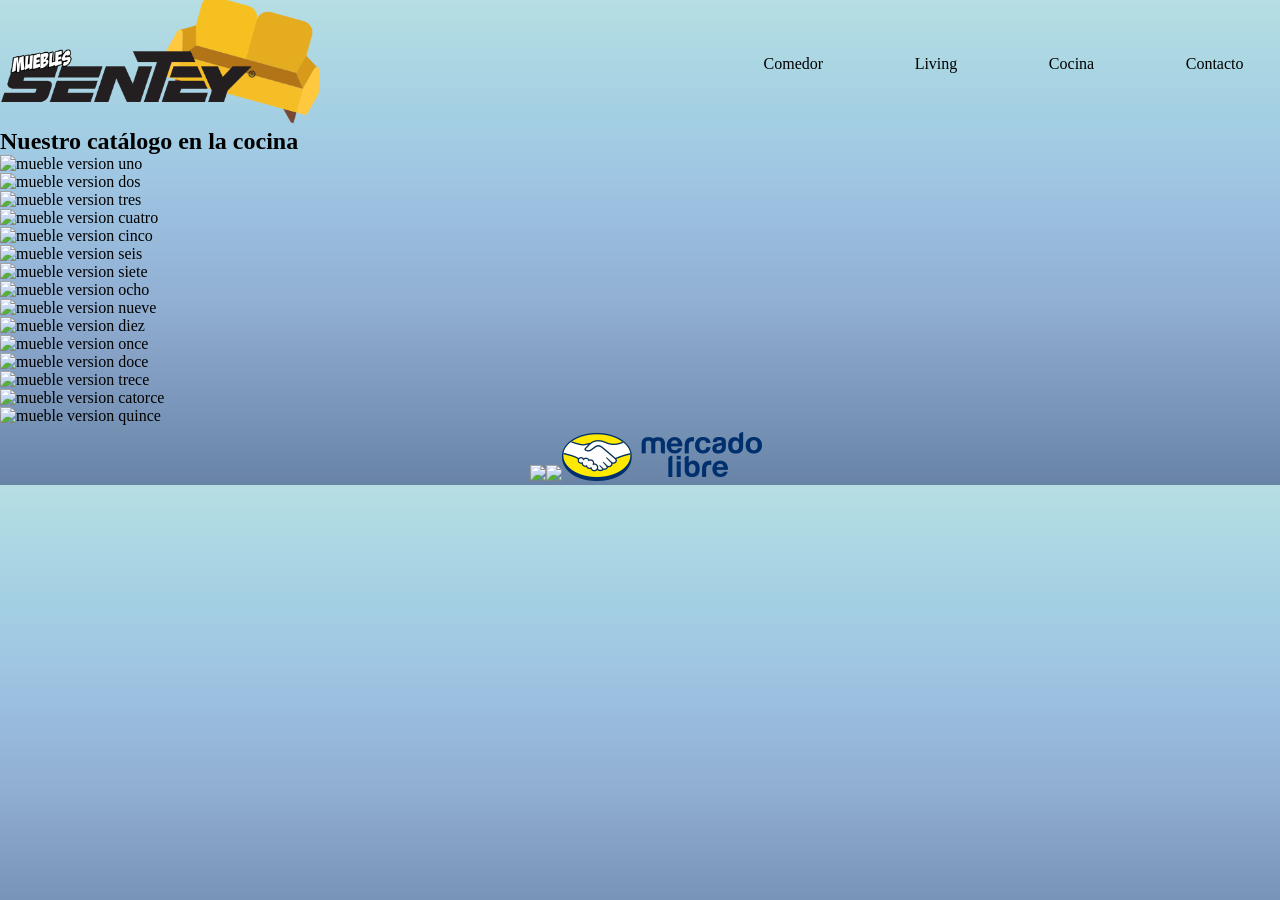
==== secciones/cocina.html @ 39d70df8 "MejoreTodo" ====
<!DOCTYPE html>
<html lang="en">

<head>
    <meta charset="UTF-8">
    <meta http-equiv="X-UA-Compatible" content="IE=edge">
    <meta name="viewport" content="width=device-width, initial-scale=1.0">
    <link rel="stylesheet" href="../estilos/estilos.css">
    <title>Muebles Sentey</title>
</head>

<body>
    <header>
        <h1>
            <a href="../index.html"><img class="tamañoLogoHeader" src="../img/Mueble Sentey LOGO.png" alt="logo de la marca"> </a>
        </h1>
        <nav>
            <ul>
                <li> <a href="./comedor.html">Comedor</a> </li>
                <li><a href="./living.html">Living</a></li>
                <li><a href="./cocina.html">Cocina</a></li>
                <li><a href="./contacto.html">Contacto</a></li>
            </ul>
        </nav>
    </header>
    <main>
        <section>
            <h2>Nuestro catálogo en la cocina</h2>
            <figure>
                <a href="https://www.mercadolibre.com.ar"><img src="../img/34.JPG" alt="mueble version uno"></a>
            </figure>
            <figure>
                <a href="https://www.mercadolibre.com.ar"><img src="../img/35.JPG" alt="mueble version dos"></a>
            </figure>
            <figure>
                <a href="https://www.mercadolibre.com.ar"><img src="../img/36.JPG" alt="mueble version tres"></a>
            </figure>
            <figure>
                <a href="https://www.mercadolibre.com.ar"><img src="../img/37.JPG" alt="mueble version cuatro"></a>
            </figure>
            <figure>
                <a href="https://www.mercadolibre.com.ar"><img src="../img/38.JPG" alt="mueble version cinco"></a>
            </figure>
            <figure>
                <a href="https://www.mercadolibre.com.ar"><img src="../img/39.JPG" alt="mueble version seis"></a>
            </figure>
            <figure>
                <a href="https://www.mercadolibre.com.ar"><img src="../img/40.JPG" alt="mueble version siete"></a>
            </figure>
            <figure>
                <a href="https://www.mercadolibre.com.ar"><img src="../img/41.JPG" alt="mueble version ocho"></a>
            </figure>
            <figure>
                <a href="https://www.mercadolibre.com.ar"><img src="../img/42.JPG" alt="mueble version nueve"></a>
            </figure>
            <figure>
                <a href="https://www.mercadolibre.com.ar"><img src="../img/43.JPG" alt="mueble version diez"></a>
            </figure>
            <figure>
                <a href="https://www.mercadolibre.com.ar"><img src="../img/44.JPG" alt="mueble version once"></a>
            </figure>
            <figure>
                <a href="https://www.mercadolibre.com.ar"><img src="../img/45.JPG" alt="mueble version doce"></a>
            </figure>
            <figure>
                <a href="https://www.mercadolibre.com.ar"><img src="../img/46.JPG" alt="mueble version trece"></a>
            </figure>
            <figure>
                <a href="https://www.mercadolibre.com.ar"><img src="../img/47.JPG" alt="mueble version catorce"></a>
            </figure>
            <figure>
                <a href="https://www.mercadolibre.com.ar"><img src="../img/48.JPG" alt="mueble version quince"></a>
            </figure>
        </section>
    </main>
    <footer>
        <a href="https://www.instagram.com"><img
                src="https://img.icons8.com/fluency/48/undefined/instagram-new.png" /></a>
        <a href="https://twitter.com"><img src="https://img.icons8.com/color/48/undefined/twitter--v1.png" /></a>
        <a href="https://www.mercadolibre.com.ar"><img src="../img/mercado-libre-logo-6.png"
                alt="Logo de mercadolibre"></a>
    </footer>
</body>

</html>
---- estilos/estilos.css ----
* {
    padding: 0;
    margin: 0;
    box-sizing: border-box;
}

@media (min-width: 380px) {

    body {
        background-image: linear-gradient(to bottom, #b6dee3, #aed9e3, #a7d3e3, #a2cde3, #9fc6e3, #9abede, #95b6d8, #90aed2, #86a3c7, #7c98bc, #728eb1, #6883a6);
    }

    header {
        height: 8em;
        width: 80.72em;
        display: flex;
        justify-content: space-between;
        flex-direction: row;
        flex-wrap: nowrap;
        align-items: center;
        position: sticky;
    }

    a{
text-decoration: none;
color: black;
    }

    li{
        list-style: none;
    }

    ul{
        width: 30em;
        display: flex;
        flex-direction: row;
        flex-wrap: nowrap;
        align-items: center;
        justify-content: space-between;
        margin-right: 3em;
    }

    .tamañoLogoHeader {
        height: 4em;
        width: auto;
    }

    .tamañoDeimagenNuestoLocal {
        height: 30em;
        width: auto;
        margin-left: 10em;
        margin-right: 10em;
        margin-top: 1.25em;
    }

    .centrarImagenLocal {
        width: 100vh;
        height: 34.375em;
    }


    .gridMejoresOfertas {
        display: grid;
        grid-template-areas:
            "tituloLocal tituloLocal"
            "ImagenUnoLocal ImagenDosLocal"
            "ImagenTresLocal ImagenCuatroLocal";
        gap: 0.625em;
        margin-bottom: 0.6em;
        grid-template-columns: auto auto;
        grid-template-rows: auto auto auto;
    }

    .nombreOfertasGrid {
        grid-area: tituloLocal;
        margin-bottom: 0.6em;
        margin-left: 22em;
    }

    .nombreOfertasGridDos {
        grid-area: ImagenUnoLocal;
        margin-left: 9.25em;
    }

    .nombreOfertasGridTres {
        grid-area: ImagenDosLocal;
    }

    .nombreOfertasGridCuatro {
        grid-area: ImagenTresLocal;
        margin-left: 9.25em;
    }

    .nombreOfertasGridCinco {
        grid-area: ImagenCuatroLocal;
    }

    .gridMejoresOfertas a img {
        height: 20em;
        width: auto;
    }

    .gridMetodoPago {
        height: 20.875em;
        width: 100vh;
        display: grid;
        grid-template-areas:
            "pagoUno pagoUno"
            "pagoDos pagoDos";

    }

    .paddingMetodoPago {
        grid-area: pagoUno;
        margin-left: 37em;
    }

    .gridPagoImagen {
        grid-area: pagoDos;
        margin-left: 18em;
    }

    .gridoMapa {
        width: 100vh;
        height: 37.5em;
        display: grid;
        grid-template-areas:
            "mapaUno mapaUno"
            "mapaDos mapaTres";
        gap: 0.25em;
        margin-left: 3em;
    }

    .NuestroLocalGrid {
        grid-area: mapaUno;
        display: flex;
        flex-direction: row;
        flex-wrap: nowrap;
        justify-content: center;
        align-items: center;
    }

    .gridMapa {
        grid-area: mapaDos;
    }

    .gridImagenMapa {
        grid-area: mapaTres;
    }

    .tamañoImagenMapa {
        height: 28.125em;
        width: 37.5em;
    }

    footer {
        height: 3.75em;
        width: 80.75em;
        display: flex;
        align-items: flex-end;
        justify-content: center;
        flex-direction: row;
        flex-wrap: nowrap;
    }
}
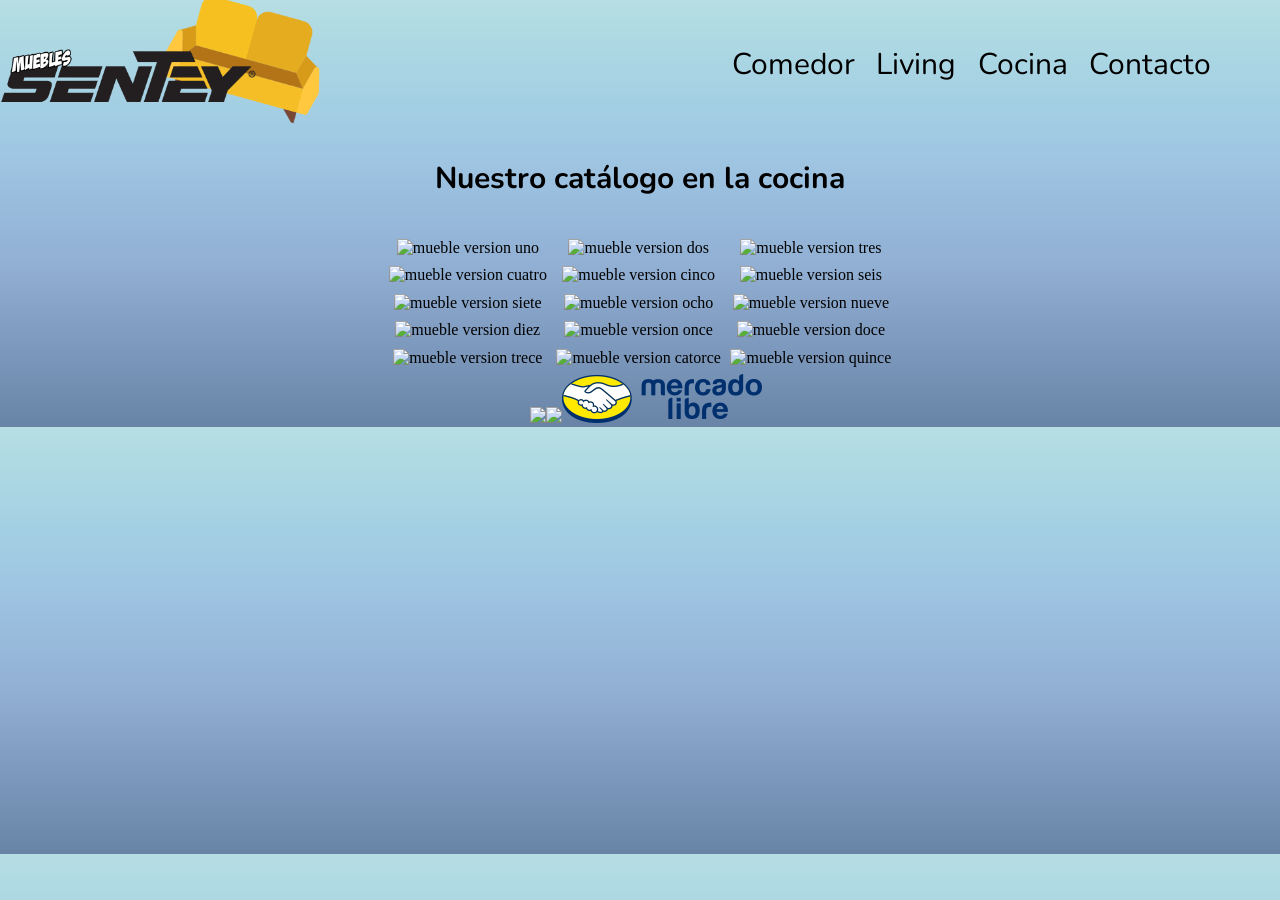
==== commit 934e5165: "mediaTableDeCuatroHtml" ====
--- a/secciones/cocina.html
+++ b/secciones/cocina.html
@@ -12,7 +12,8 @@
 <body>
     <header>
         <h1>
-            <a href="../index.html"><img class="tamañoLogoHeader" src="../img/Mueble Sentey LOGO.png" alt="logo de la marca"> </a>
+            <a href="../index.html"><img class="tamañoLogoHeader" src="../img/Mueble Sentey LOGO.png"
+                    alt="logo de la marca"> </a>
         </h1>
         <nav>
             <ul>
@@ -24,51 +25,51 @@
         </nav>
     </header>
     <main>
-        <section>
-            <h2>Nuestro catálogo en la cocina</h2>
-            <figure>
+        <section class="gridsCocina">
+            <h2 class="gridsCocinaLetritas">Nuestro catálogo en la cocina</h2>
+            <figure class="gridsCocinaUno">
                 <a href="https://www.mercadolibre.com.ar"><img src="../img/34.JPG" alt="mueble version uno"></a>
             </figure>
-            <figure>
+            <figure class="gridsCocinaDos">
                 <a href="https://www.mercadolibre.com.ar"><img src="../img/35.JPG" alt="mueble version dos"></a>
             </figure>
-            <figure>
+            <figure class="gridsCocinaTres">
                 <a href="https://www.mercadolibre.com.ar"><img src="../img/36.JPG" alt="mueble version tres"></a>
             </figure>
-            <figure>
+            <figure class="gridsCocinaCuatro">
                 <a href="https://www.mercadolibre.com.ar"><img src="../img/37.JPG" alt="mueble version cuatro"></a>
             </figure>
-            <figure>
+            <figure class="gridsCocinaCinco">
                 <a href="https://www.mercadolibre.com.ar"><img src="../img/38.JPG" alt="mueble version cinco"></a>
             </figure>
-            <figure>
+            <figure class="gridsCocinaSeis">
                 <a href="https://www.mercadolibre.com.ar"><img src="../img/39.JPG" alt="mueble version seis"></a>
             </figure>
-            <figure>
+            <figure class="gridsCocinaSiete">
                 <a href="https://www.mercadolibre.com.ar"><img src="../img/40.JPG" alt="mueble version siete"></a>
             </figure>
-            <figure>
+            <figure class="gridsCocinaOcho">
                 <a href="https://www.mercadolibre.com.ar"><img src="../img/41.JPG" alt="mueble version ocho"></a>
             </figure>
-            <figure>
+            <figure class="gridsCocinaNueve">
                 <a href="https://www.mercadolibre.com.ar"><img src="../img/42.JPG" alt="mueble version nueve"></a>
             </figure>
-            <figure>
+            <figure class="gridsCocinaDiez">
                 <a href="https://www.mercadolibre.com.ar"><img src="../img/43.JPG" alt="mueble version diez"></a>
             </figure>
-            <figure>
+            <figure class="gridsCocinaOnce">
                 <a href="https://www.mercadolibre.com.ar"><img src="../img/44.JPG" alt="mueble version once"></a>
             </figure>
-            <figure>
+            <figure class="gridsCocinaDoce">
                 <a href="https://www.mercadolibre.com.ar"><img src="../img/45.JPG" alt="mueble version doce"></a>
             </figure>
-            <figure>
+            <figure class="gridsCocinaTrece">
                 <a href="https://www.mercadolibre.com.ar"><img src="../img/46.JPG" alt="mueble version trece"></a>
             </figure>
-            <figure>
+            <figure class="gridsCocinaCatorce">
                 <a href="https://www.mercadolibre.com.ar"><img src="../img/47.JPG" alt="mueble version catorce"></a>
             </figure>
-            <figure>
+            <figure class="gridsCocinaQuince">
                 <a href="https://www.mercadolibre.com.ar"><img src="../img/48.JPG" alt="mueble version quince"></a>
             </figure>
         </section>
--- a/estilos/estilos.css
+++ b/estilos/estilos.css
@@ -1,10 +1,12 @@
+@import url('https://fonts.googleapis.com/css2?family=Nunito:ital@1&display=swap');
+
 * {
     padding: 0;
     margin: 0;
     box-sizing: border-box;
 }
 
-@media (min-width: 380px) {
+@media (max-width: 767px) {
 
     body {
         background-image: linear-gradient(to bottom, #b6dee3, #aed9e3, #a7d3e3, #a2cde3, #9fc6e3, #9abede, #95b6d8, #90aed2, #86a3c7, #7c98bc, #728eb1, #6883a6);
@@ -21,23 +23,35 @@
         position: sticky;
     }
 
-    a{
-text-decoration: none;
-color: black;
-    }
-
-    li{
+    a {
+        text-decoration: none;
+        color: black;
+    }
+
+    li {
         list-style: none;
     }
 
-    ul{
+    header nav ul li a {
+        font-family: 'Nunito', sans-serif;
+        color: black;
+        font-size: 30px;
+    }
+
+    h2 {
+        font-size: 20px;
+        font-family: 'Nunito', sans-serif;
+        color: black;
+    }
+
+    ul {
         width: 30em;
         display: flex;
         flex-direction: row;
         flex-wrap: nowrap;
         align-items: center;
         justify-content: space-between;
-        margin-right: 3em;
+        margin-right: 5em;
     }
 
     .tamañoLogoHeader {
@@ -74,7 +88,7 @@
     .nombreOfertasGrid {
         grid-area: tituloLocal;
         margin-bottom: 0.6em;
-        margin-left: 22em;
+        margin-left: 27em;
     }
 
     .nombreOfertasGridDos {
@@ -112,12 +126,15 @@
 
     .paddingMetodoPago {
         grid-area: pagoUno;
-        margin-left: 37em;
+        margin-left: 28em;
+        font-family: 'Nunito', sans-serif;
+        color: black;
+        font-size: 20px;
     }
 
     .gridPagoImagen {
         grid-area: pagoDos;
-        margin-left: 18em;
+        margin-left: 16em;
     }
 
     .gridoMapa {
@@ -128,16 +145,19 @@
             "mapaUno mapaUno"
             "mapaDos mapaTres";
         gap: 0.25em;
-        margin-left: 3em;
-    }
-
-    .NuestroLocalGrid {
+        margin-left: 8em;
+    }
+
+    .nuestroLocalGrid {
         grid-area: mapaUno;
         display: flex;
         flex-direction: row;
         flex-wrap: nowrap;
         justify-content: center;
         align-items: center;
+        font-family: 'Nunito', sans-serif;
+        color: black;
+        font-size: 20px;
     }
 
     .gridMapa {
@@ -149,8 +169,8 @@
     }
 
     .tamañoImagenMapa {
-        height: 28.125em;
-        width: 37.5em;
+        height: 21.875em;
+        width: 31.25em;
     }
 
     footer {
@@ -162,4 +182,1106 @@
         flex-direction: row;
         flex-wrap: nowrap;
     }
-}
+
+    .gridsComedor {
+        height: auto;
+        width: 80em;
+        display: grid;
+        grid-template-areas:
+            "GridsComedorUno GridsComedorUno GridsComedorUno"
+            "GridsComedorDos GridsComedorTres GridsComedorCuatro"
+            "GridsComedorCinco GridsComedorSeis GridsComedorSiete"
+            "GridsComedorOcho GridsComedorNueve GridsComedorDiez"
+            "GridsComedorOnce GridsComedorDoce GridsComedorTrece"
+            "GridsComedorCatorce GridsComedorQuince GridsComedorDieciseis";
+        justify-content: center;
+        align-items: stretch;
+        justify-items: center;
+        gap: 0.6em;
+    }
+
+    .gridsComedorLetritas {
+        grid-area: GridsComedorUno;
+        font-family: 'Nunito', sans-serif;
+        color: black;
+        font-size: 30px;
+        margin-bottom: 1em;
+        margin-top: 1em;
+    }
+
+    .gridsComedorDos {
+        grid-area: GridsComedorDos;
+    }
+
+    .gridsComedorTres {
+        grid-area: GridsComedorTres;
+    }
+
+    .gridsComedorCuatro {
+        grid-area: GridsComedorCuatro;
+    }
+
+    .gridsComedorCinco {
+        grid-area: GridsComedorCinco;
+    }
+
+    .gridsComedorSeis {
+        grid-area: GridsComedorSeis;
+    }
+
+    .gridsComedorSiete {
+        grid-area: GridsComedorSiete;
+    }
+
+    .gridsComedorOcho {
+        grid-area: GridsComedorOcho;
+    }
+
+    .gridsComedorNueve {
+        grid-area: GridsComedorNueve;
+    }
+
+    .gridsComedorDiez {
+        grid-area: GridsComedorDiez;
+    }
+
+    .gridsComedorOnce {
+        grid-area: GridsComedorOnce;
+    }
+
+    .gridsComedorDoce {
+        grid-area: GridsComedorDoce;
+    }
+
+    .gridsComedorTrece {
+        grid-area: GridsComedorTrece;
+    }
+
+    .gridsComedorCatorce {
+        grid-area: GridsComedorCatorce;
+    }
+
+    .gridsComedorQuince {
+        grid-area: GridsComedorQuince;
+    }
+
+    .gridsComedorDieciseis {
+        grid-area: GridsComedorDieciseis;
+    }
+
+.gridsLiving{
+    height: auto;
+    width: 80em;
+    display: grid;
+    justify-content: center;
+    align-items: stretch;
+    justify-items: center;
+    gap: 0.6em;
+    grid-template-areas: 
+"gridLivingLetritas gridLivingLetritas gridLivingLetritas"
+"gridLivingUno gridLivingDos gridLivingTres"
+"gridLivingCuatro gridLivingCinco gridLivingSeis"
+"gridLivingSiete gridLivingOcho gridLivingNueve"
+"gridLivingDiez gridLivingOnce gridLivingDoce"
+"gridLivingTrece gridLivingCatorce gridLivingQuince";
+}
+
+.gridsLivingLetritas{
+    grid-area: gridLivingLetritas;
+    font-family: 'Nunito', sans-serif;
+    color: black;
+    font-size: 30px;
+    margin-bottom: 1em;
+    margin-top: 1em;
+}
+
+.gridsLivingUno{
+    grid-area: gridLivingUno;
+}
+
+.gridsLivingDos{
+    grid-area: gridLivingDos;
+}
+
+.gridsLivingTres{
+    grid-area: gridLivingTres;
+}
+.gridsLivingCuatro{
+    grid-area: gridLivingCuatro;
+}
+.gridsLivingCinco{
+    grid-area: gridLivingCinco;
+}
+.gridsLivingSeis{
+    grid-area: gridLivingSeis;
+}
+.gridsLivingSiete{
+    grid-area: gridLivingSiete;
+}
+.gridsLivingOcho{
+    grid-area: gridLivingOcho;
+}
+.gridsLivingNueve{
+    grid-area: gridLivingNueve;
+}
+.gridsLivingDiez{
+    grid-area: gridLivingDiez;
+}
+.gridsLivingOnce{
+    grid-area: gridLivingOnce;
+}
+.gridsLivingDoce{
+    grid-area: gridLivingDoce;
+}
+.gridsLivingTrece{
+    grid-area: gridLivingTrece;
+}
+.gridsLivingCatorce{
+    grid-area: gridLivingCatorce;
+}
+.gridsLivingQuince{
+    grid-area: gridLivingQuince;
+}
+
+.gridsCocina{
+    height: auto;
+    width: 80em;
+    display: grid;
+    justify-content: center;
+    align-items: stretch;
+    justify-items: center;
+    gap: 0.6em;
+grid-template-areas: 
+"gridsCocinaLetritas gridsCocinaLetritas gridsCocinaLetritas"
+"gridsCocinaUno gridsCocinaDos gridsCocinaTres"
+"gridsCocinaCuatro gridsCocinaCinco gridsCocinaSeis"
+"gridsCocinaSiete gridsCocinaOcho gridsCocinaNueve"
+"gridsCocinaDiez gridsCocinaOnce gridsCocinaDoce"
+"gridsCocinaTrece gridsCocinaCatorce gridsCocinaQuince";
+}
+
+.gridsCocinaLetritas{
+    grid-area: gridsCocinaLetritas;
+    font-family: 'Nunito', sans-serif;
+    color: black;
+    font-size: 30px;
+    margin-bottom: 1em;
+    margin-top: 1em;
+}
+.gridsCocinaUno{
+    grid-area: gridsCocinaUno;
+}
+.gridsCocinaDos{
+    grid-area: gridsCocinaDos;
+}
+.gridsCocinaTres{
+    grid-area: gridsCocinaTres;
+}
+
+.gridsCocinaCuatro{
+    grid-area: gridsCocinaCuatro;
+}
+
+.gridsCocinaCinco{
+    grid-area: gridsCocinaCinco;
+}
+
+.gridsCocinaSeis{
+    grid-area: gridsCocinaSeis;
+}
+
+.gridsCocinaSiete{
+    grid-area: gridsCocinaSiete;
+}
+
+.gridsCocinaOcho{
+    grid-area: gridsCocinaOcho;
+}
+
+.gridsCocinaNueve{
+    grid-area: gridsCocinaNueve;
+}
+
+.gridsCocinaDiez{
+    grid-area: gridsCocinaDiez;
+}
+
+.gridsCocinaOnce{
+    grid-area: gridsCocinaOnce;
+}
+
+.gridsCocinaDoce{
+    grid-area: gridsCocinaDoce;
+}
+
+.gridsCocinaTrece{
+    grid-area: gridsCocinaTrece;
+}
+
+.gridsCocinaCatorce{
+    grid-area: gridsCocinaCatorce;
+}
+
+.gridsCocinaQuince{
+    grid-area: gridsCocinaQuince;
+}
+
+
+}
+
+
+
+
+
+@media (max-width: 1023px){
+
+
+    body {
+        background-image: linear-gradient(to bottom, #b6dee3, #aed9e3, #a7d3e3, #a2cde3, #9fc6e3, #9abede, #95b6d8, #90aed2, #86a3c7, #7c98bc, #728eb1, #6883a6);
+    }
+
+    header {
+        height: 8em;
+        width: 80.72em;
+        display: flex;
+        justify-content: space-between;
+        flex-direction: row;
+        flex-wrap: nowrap;
+        align-items: center;
+        position: sticky;
+    }
+
+    a {
+        text-decoration: none;
+        color: black;
+    }
+
+    li {
+        list-style: none;
+    }
+
+    header nav ul li a {
+        font-family: 'Nunito', sans-serif;
+        color: black;
+        font-size: 30px;
+    }
+
+    h2 {
+        font-size: 20px;
+        font-family: 'Nunito', sans-serif;
+        color: black;
+    }
+
+    ul {
+        width: 30em;
+        display: flex;
+        flex-direction: row;
+        flex-wrap: nowrap;
+        align-items: center;
+        justify-content: space-between;
+        margin-right: 5em;
+    }
+
+    .tamañoLogoHeader {
+        height: 4em;
+        width: auto;
+    }
+
+    .tamañoDeimagenNuestoLocal {
+        height: 30em;
+        width: auto;
+        margin-left: 10em;
+        margin-right: 10em;
+        margin-top: 1.25em;
+    }
+
+    .centrarImagenLocal {
+        width: 100vh;
+        height: 34.375em;
+    }
+
+
+    .gridMejoresOfertas {
+        display: grid;
+        grid-template-areas:
+            "tituloLocal tituloLocal"
+            "ImagenUnoLocal ImagenDosLocal"
+            "ImagenTresLocal ImagenCuatroLocal";
+        gap: 0.625em;
+        margin-bottom: 0.6em;
+        grid-template-columns: auto auto;
+        grid-template-rows: auto auto auto;
+    }
+
+    .nombreOfertasGrid {
+        grid-area: tituloLocal;
+        margin-bottom: 0.6em;
+        margin-left: 27em;
+    }
+
+    .nombreOfertasGridDos {
+        grid-area: ImagenUnoLocal;
+        margin-left: 9.25em;
+    }
+
+    .nombreOfertasGridTres {
+        grid-area: ImagenDosLocal;
+    }
+
+    .nombreOfertasGridCuatro {
+        grid-area: ImagenTresLocal;
+        margin-left: 9.25em;
+    }
+
+    .nombreOfertasGridCinco {
+        grid-area: ImagenCuatroLocal;
+    }
+
+    .gridMejoresOfertas a img {
+        height: 20em;
+        width: auto;
+    }
+
+    .gridMetodoPago {
+        height: 20.875em;
+        width: 100vh;
+        display: grid;
+        grid-template-areas:
+            "pagoUno pagoUno"
+            "pagoDos pagoDos";
+
+    }
+
+    .paddingMetodoPago {
+        grid-area: pagoUno;
+        margin-left: 28em;
+        font-family: 'Nunito', sans-serif;
+        color: black;
+        font-size: 20px;
+    }
+
+    .gridPagoImagen {
+        grid-area: pagoDos;
+        margin-left: 16em;
+    }
+
+    .gridoMapa {
+        width: 100vh;
+        height: 37.5em;
+        display: grid;
+        grid-template-areas:
+            "mapaUno mapaUno"
+            "mapaDos mapaTres";
+        gap: 0.25em;
+        margin-left: 8em;
+    }
+
+    .nuestroLocalGrid {
+        grid-area: mapaUno;
+        display: flex;
+        flex-direction: row;
+        flex-wrap: nowrap;
+        justify-content: center;
+        align-items: center;
+        font-family: 'Nunito', sans-serif;
+        color: black;
+        font-size: 20px;
+    }
+
+    .gridMapa {
+        grid-area: mapaDos;
+    }
+
+    .gridImagenMapa {
+        grid-area: mapaTres;
+    }
+
+    .tamañoImagenMapa {
+        height: 21.875em;
+        width: 31.25em;
+    }
+
+    footer {
+        height: 3.75em;
+        width: 80.75em;
+        display: flex;
+        align-items: flex-end;
+        justify-content: center;
+        flex-direction: row;
+        flex-wrap: nowrap;
+    }
+
+    .gridsComedor {
+        height: auto;
+        width: 80em;
+        display: grid;
+        grid-template-areas:
+            "GridsComedorUno GridsComedorUno GridsComedorUno"
+            "GridsComedorDos GridsComedorTres GridsComedorCuatro"
+            "GridsComedorCinco GridsComedorSeis GridsComedorSiete"
+            "GridsComedorOcho GridsComedorNueve GridsComedorDiez"
+            "GridsComedorOnce GridsComedorDoce GridsComedorTrece"
+            "GridsComedorCatorce GridsComedorQuince GridsComedorDieciseis";
+        justify-content: center;
+        align-items: stretch;
+        justify-items: center;
+        gap: 0.6em;
+    }
+
+    .gridsComedorLetritas {
+        grid-area: GridsComedorUno;
+        font-family: 'Nunito', sans-serif;
+        color: black;
+        font-size: 30px;
+        margin-bottom: 1em;
+        margin-top: 1em;
+    }
+
+    .gridsComedorDos {
+        grid-area: GridsComedorDos;
+    }
+
+    .gridsComedorTres {
+        grid-area: GridsComedorTres;
+    }
+
+    .gridsComedorCuatro {
+        grid-area: GridsComedorCuatro;
+    }
+
+    .gridsComedorCinco {
+        grid-area: GridsComedorCinco;
+    }
+
+    .gridsComedorSeis {
+        grid-area: GridsComedorSeis;
+    }
+
+    .gridsComedorSiete {
+        grid-area: GridsComedorSiete;
+    }
+
+    .gridsComedorOcho {
+        grid-area: GridsComedorOcho;
+    }
+
+    .gridsComedorNueve {
+        grid-area: GridsComedorNueve;
+    }
+
+    .gridsComedorDiez {
+        grid-area: GridsComedorDiez;
+    }
+
+    .gridsComedorOnce {
+        grid-area: GridsComedorOnce;
+    }
+
+    .gridsComedorDoce {
+        grid-area: GridsComedorDoce;
+    }
+
+    .gridsComedorTrece {
+        grid-area: GridsComedorTrece;
+    }
+
+    .gridsComedorCatorce {
+        grid-area: GridsComedorCatorce;
+    }
+
+    .gridsComedorQuince {
+        grid-area: GridsComedorQuince;
+    }
+
+    .gridsComedorDieciseis {
+        grid-area: GridsComedorDieciseis;
+    }
+
+.gridsLiving{
+    height: auto;
+    width: 80em;
+    display: grid;
+    justify-content: center;
+    align-items: stretch;
+    justify-items: center;
+    gap: 0.6em;
+    grid-template-areas: 
+"gridLivingLetritas gridLivingLetritas gridLivingLetritas"
+"gridLivingUno gridLivingDos gridLivingTres"
+"gridLivingCuatro gridLivingCinco gridLivingSeis"
+"gridLivingSiete gridLivingOcho gridLivingNueve"
+"gridLivingDiez gridLivingOnce gridLivingDoce"
+"gridLivingTrece gridLivingCatorce gridLivingQuince";
+}
+
+.gridsLivingLetritas{
+    grid-area: gridLivingLetritas;
+    font-family: 'Nunito', sans-serif;
+    color: black;
+    font-size: 30px;
+    margin-bottom: 1em;
+    margin-top: 1em;
+}
+
+.gridsLivingUno{
+    grid-area: gridLivingUno;
+}
+
+.gridsLivingDos{
+    grid-area: gridLivingDos;
+}
+
+.gridsLivingTres{
+    grid-area: gridLivingTres;
+}
+.gridsLivingCuatro{
+    grid-area: gridLivingCuatro;
+}
+.gridsLivingCinco{
+    grid-area: gridLivingCinco;
+}
+.gridsLivingSeis{
+    grid-area: gridLivingSeis;
+}
+.gridsLivingSiete{
+    grid-area: gridLivingSiete;
+}
+.gridsLivingOcho{
+    grid-area: gridLivingOcho;
+}
+.gridsLivingNueve{
+    grid-area: gridLivingNueve;
+}
+.gridsLivingDiez{
+    grid-area: gridLivingDiez;
+}
+.gridsLivingOnce{
+    grid-area: gridLivingOnce;
+}
+.gridsLivingDoce{
+    grid-area: gridLivingDoce;
+}
+.gridsLivingTrece{
+    grid-area: gridLivingTrece;
+}
+.gridsLivingCatorce{
+    grid-area: gridLivingCatorce;
+}
+.gridsLivingQuince{
+    grid-area: gridLivingQuince;
+}
+
+.gridsCocina{
+    height: auto;
+    width: 80em;
+    display: grid;
+    justify-content: center;
+    align-items: stretch;
+    justify-items: center;
+    gap: 0.6em;
+grid-template-areas: 
+"gridsCocinaLetritas gridsCocinaLetritas gridsCocinaLetritas"
+"gridsCocinaUno gridsCocinaDos gridsCocinaTres"
+"gridsCocinaCuatro gridsCocinaCinco gridsCocinaSeis"
+"gridsCocinaSiete gridsCocinaOcho gridsCocinaNueve"
+"gridsCocinaDiez gridsCocinaOnce gridsCocinaDoce"
+"gridsCocinaTrece gridsCocinaCatorce gridsCocinaQuince";
+}
+
+.gridsCocinaLetritas{
+    grid-area: gridsCocinaLetritas;
+    font-family: 'Nunito', sans-serif;
+    color: black;
+    font-size: 30px;
+    margin-bottom: 1em;
+    margin-top: 1em;
+}
+.gridsCocinaUno{
+    grid-area: gridsCocinaUno;
+}
+.gridsCocinaDos{
+    grid-area: gridsCocinaDos;
+}
+.gridsCocinaTres{
+    grid-area: gridsCocinaTres;
+}
+
+.gridsCocinaCuatro{
+    grid-area: gridsCocinaCuatro;
+}
+
+.gridsCocinaCinco{
+    grid-area: gridsCocinaCinco;
+}
+
+.gridsCocinaSeis{
+    grid-area: gridsCocinaSeis;
+}
+
+.gridsCocinaSiete{
+    grid-area: gridsCocinaSiete;
+}
+
+.gridsCocinaOcho{
+    grid-area: gridsCocinaOcho;
+}
+
+.gridsCocinaNueve{
+    grid-area: gridsCocinaNueve;
+}
+
+.gridsCocinaDiez{
+    grid-area: gridsCocinaDiez;
+}
+
+.gridsCocinaOnce{
+    grid-area: gridsCocinaOnce;
+}
+
+.gridsCocinaDoce{
+    grid-area: gridsCocinaDoce;
+}
+
+.gridsCocinaTrece{
+    grid-area: gridsCocinaTrece;
+}
+
+.gridsCocinaCatorce{
+    grid-area: gridsCocinaCatorce;
+}
+
+.gridsCocinaQuince{
+    grid-area: gridsCocinaQuince;
+}
+
+
+}
+
+
+
+
+
+
+@media (min-width: 1024px){
+
+
+    body {
+        background-image: linear-gradient(to bottom, #b6dee3, #aed9e3, #a7d3e3, #a2cde3, #9fc6e3, #9abede, #95b6d8, #90aed2, #86a3c7, #7c98bc, #728eb1, #6883a6);
+    }
+
+    header {
+        height: 8em;
+        width: 80.72em;
+        display: flex;
+        justify-content: space-between;
+        flex-direction: row;
+        flex-wrap: nowrap;
+        align-items: center;
+        position: sticky;
+    }
+
+    a {
+        text-decoration: none;
+        color: black;
+    }
+
+    li {
+        list-style: none;
+    }
+
+    header nav ul li a {
+        font-family: 'Nunito', sans-serif;
+        color: black;
+        font-size: 30px;
+    }
+
+    h2 {
+        font-size: 20px;
+        font-family: 'Nunito', sans-serif;
+        color: black;
+    }
+
+    ul {
+        width: 30em;
+        display: flex;
+        flex-direction: row;
+        flex-wrap: nowrap;
+        align-items: center;
+        justify-content: space-between;
+        margin-right: 5em;
+    }
+
+    .tamañoLogoHeader {
+        height: 4em;
+        width: auto;
+    }
+
+    .tamañoDeimagenNuestoLocal {
+        height: 30em;
+        width: auto;
+        margin-left: 10em;
+        margin-right: 10em;
+        margin-top: 1.25em;
+    }
+
+    .centrarImagenLocal {
+        width: 100vh;
+        height: 34.375em;
+    }
+
+
+    .gridMejoresOfertas {
+        display: grid;
+        grid-template-areas:
+            "tituloLocal tituloLocal"
+            "ImagenUnoLocal ImagenDosLocal"
+            "ImagenTresLocal ImagenCuatroLocal";
+        gap: 0.625em;
+        margin-bottom: 0.6em;
+        grid-template-columns: auto auto;
+        grid-template-rows: auto auto auto;
+    }
+
+    .nombreOfertasGrid {
+        grid-area: tituloLocal;
+        margin-bottom: 0.6em;
+        margin-left: 27em;
+    }
+
+    .nombreOfertasGridDos {
+        grid-area: ImagenUnoLocal;
+        margin-left: 9.25em;
+    }
+
+    .nombreOfertasGridTres {
+        grid-area: ImagenDosLocal;
+    }
+
+    .nombreOfertasGridCuatro {
+        grid-area: ImagenTresLocal;
+        margin-left: 9.25em;
+    }
+
+    .nombreOfertasGridCinco {
+        grid-area: ImagenCuatroLocal;
+    }
+
+    .gridMejoresOfertas a img {
+        height: 20em;
+        width: auto;
+    }
+
+    .gridMetodoPago {
+        height: 20.875em;
+        width: 100vh;
+        display: grid;
+        grid-template-areas:
+            "pagoUno pagoUno"
+            "pagoDos pagoDos";
+
+    }
+
+    .paddingMetodoPago {
+        grid-area: pagoUno;
+        margin-left: 28em;
+        font-family: 'Nunito', sans-serif;
+        color: black;
+        font-size: 20px;
+    }
+
+    .gridPagoImagen {
+        grid-area: pagoDos;
+        margin-left: 16em;
+    }
+
+    .gridoMapa {
+        width: 100vh;
+        height: 37.5em;
+        display: grid;
+        grid-template-areas:
+            "mapaUno mapaUno"
+            "mapaDos mapaTres";
+        gap: 0.25em;
+        margin-left: 8em;
+    }
+
+    .nuestroLocalGrid {
+        grid-area: mapaUno;
+        display: flex;
+        flex-direction: row;
+        flex-wrap: nowrap;
+        justify-content: center;
+        align-items: center;
+        font-family: 'Nunito', sans-serif;
+        color: black;
+        font-size: 20px;
+    }
+
+    .gridMapa {
+        grid-area: mapaDos;
+    }
+
+    .gridImagenMapa {
+        grid-area: mapaTres;
+    }
+
+    .tamañoImagenMapa {
+        height: 21.875em;
+        width: 31.25em;
+    }
+
+    footer {
+        height: 3.75em;
+        width: 80.75em;
+        display: flex;
+        align-items: flex-end;
+        justify-content: center;
+        flex-direction: row;
+        flex-wrap: nowrap;
+    }
+
+    .gridsComedor {
+        height: auto;
+        width: 80em;
+        display: grid;
+        grid-template-areas:
+            "GridsComedorUno GridsComedorUno GridsComedorUno"
+            "GridsComedorDos GridsComedorTres GridsComedorCuatro"
+            "GridsComedorCinco GridsComedorSeis GridsComedorSiete"
+            "GridsComedorOcho GridsComedorNueve GridsComedorDiez"
+            "GridsComedorOnce GridsComedorDoce GridsComedorTrece"
+            "GridsComedorCatorce GridsComedorQuince GridsComedorDieciseis";
+        justify-content: center;
+        align-items: stretch;
+        justify-items: center;
+        gap: 0.6em;
+    }
+
+    .gridsComedorLetritas {
+        grid-area: GridsComedorUno;
+        font-family: 'Nunito', sans-serif;
+        color: black;
+        font-size: 30px;
+        margin-bottom: 1em;
+        margin-top: 1em;
+    }
+
+    .gridsComedorDos {
+        grid-area: GridsComedorDos;
+    }
+
+    .gridsComedorTres {
+        grid-area: GridsComedorTres;
+    }
+
+    .gridsComedorCuatro {
+        grid-area: GridsComedorCuatro;
+    }
+
+    .gridsComedorCinco {
+        grid-area: GridsComedorCinco;
+    }
+
+    .gridsComedorSeis {
+        grid-area: GridsComedorSeis;
+    }
+
+    .gridsComedorSiete {
+        grid-area: GridsComedorSiete;
+    }
+
+    .gridsComedorOcho {
+        grid-area: GridsComedorOcho;
+    }
+
+    .gridsComedorNueve {
+        grid-area: GridsComedorNueve;
+    }
+
+    .gridsComedorDiez {
+        grid-area: GridsComedorDiez;
+    }
+
+    .gridsComedorOnce {
+        grid-area: GridsComedorOnce;
+    }
+
+    .gridsComedorDoce {
+        grid-area: GridsComedorDoce;
+    }
+
+    .gridsComedorTrece {
+        grid-area: GridsComedorTrece;
+    }
+
+    .gridsComedorCatorce {
+        grid-area: GridsComedorCatorce;
+    }
+
+    .gridsComedorQuince {
+        grid-area: GridsComedorQuince;
+    }
+
+    .gridsComedorDieciseis {
+        grid-area: GridsComedorDieciseis;
+    }
+
+.gridsLiving{
+    height: auto;
+    width: 80em;
+    display: grid;
+    justify-content: center;
+    align-items: stretch;
+    justify-items: center;
+    gap: 0.6em;
+    grid-template-areas: 
+"gridLivingLetritas gridLivingLetritas gridLivingLetritas"
+"gridLivingUno gridLivingDos gridLivingTres"
+"gridLivingCuatro gridLivingCinco gridLivingSeis"
+"gridLivingSiete gridLivingOcho gridLivingNueve"
+"gridLivingDiez gridLivingOnce gridLivingDoce"
+"gridLivingTrece gridLivingCatorce gridLivingQuince";
+}
+
+.gridsLivingLetritas{
+    grid-area: gridLivingLetritas;
+    font-family: 'Nunito', sans-serif;
+    color: black;
+    font-size: 30px;
+    margin-bottom: 1em;
+    margin-top: 1em;
+}
+
+.gridsLivingUno{
+    grid-area: gridLivingUno;
+}
+
+.gridsLivingDos{
+    grid-area: gridLivingDos;
+}
+
+.gridsLivingTres{
+    grid-area: gridLivingTres;
+}
+.gridsLivingCuatro{
+    grid-area: gridLivingCuatro;
+}
+.gridsLivingCinco{
+    grid-area: gridLivingCinco;
+}
+.gridsLivingSeis{
+    grid-area: gridLivingSeis;
+}
+.gridsLivingSiete{
+    grid-area: gridLivingSiete;
+}
+.gridsLivingOcho{
+    grid-area: gridLivingOcho;
+}
+.gridsLivingNueve{
+    grid-area: gridLivingNueve;
+}
+.gridsLivingDiez{
+    grid-area: gridLivingDiez;
+}
+.gridsLivingOnce{
+    grid-area: gridLivingOnce;
+}
+.gridsLivingDoce{
+    grid-area: gridLivingDoce;
+}
+.gridsLivingTrece{
+    grid-area: gridLivingTrece;
+}
+.gridsLivingCatorce{
+    grid-area: gridLivingCatorce;
+}
+.gridsLivingQuince{
+    grid-area: gridLivingQuince;
+}
+
+.gridsCocina{
+    height: auto;
+    width: 80em;
+    display: grid;
+    justify-content: center;
+    align-items: stretch;
+    justify-items: center;
+    gap: 0.6em;
+grid-template-areas: 
+"gridsCocinaLetritas gridsCocinaLetritas gridsCocinaLetritas"
+"gridsCocinaUno gridsCocinaDos gridsCocinaTres"
+"gridsCocinaCuatro gridsCocinaCinco gridsCocinaSeis"
+"gridsCocinaSiete gridsCocinaOcho gridsCocinaNueve"
+"gridsCocinaDiez gridsCocinaOnce gridsCocinaDoce"
+"gridsCocinaTrece gridsCocinaCatorce gridsCocinaQuince";
+}
+
+.gridsCocinaLetritas{
+    grid-area: gridsCocinaLetritas;
+    font-family: 'Nunito', sans-serif;
+    color: black;
+    font-size: 30px;
+    margin-bottom: 1em;
+    margin-top: 1em;
+}
+.gridsCocinaUno{
+    grid-area: gridsCocinaUno;
+}
+.gridsCocinaDos{
+    grid-area: gridsCocinaDos;
+}
+.gridsCocinaTres{
+    grid-area: gridsCocinaTres;
+}
+
+.gridsCocinaCuatro{
+    grid-area: gridsCocinaCuatro;
+}
+
+.gridsCocinaCinco{
+    grid-area: gridsCocinaCinco;
+}
+
+.gridsCocinaSeis{
+    grid-area: gridsCocinaSeis;
+}
+
+.gridsCocinaSiete{
+    grid-area: gridsCocinaSiete;
+}
+
+.gridsCocinaOcho{
+    grid-area: gridsCocinaOcho;
+}
+
+.gridsCocinaNueve{
+    grid-area: gridsCocinaNueve;
+}
+
+.gridsCocinaDiez{
+    grid-area: gridsCocinaDiez;
+}
+
+.gridsCocinaOnce{
+    grid-area: gridsCocinaOnce;
+}
+
+.gridsCocinaDoce{
+    grid-area: gridsCocinaDoce;
+}
+
+.gridsCocinaTrece{
+    grid-area: gridsCocinaTrece;
+}
+
+.gridsCocinaCatorce{
+    grid-area: gridsCocinaCatorce;
+}
+
+.gridsCocinaQuince{
+    grid-area: gridsCocinaQuince;
+}
+
+
+}
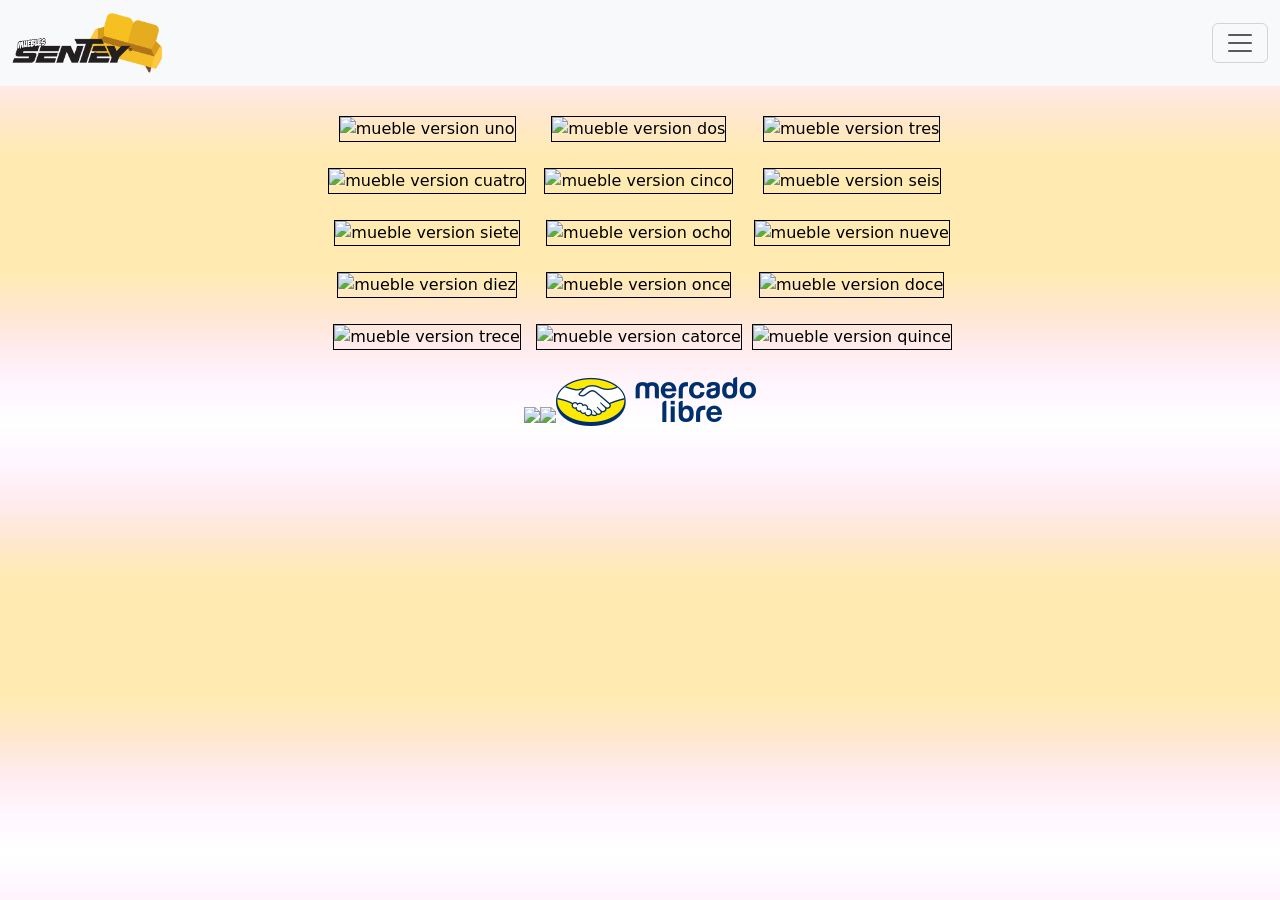
==== commit ed663f8e: "animacionesBoostrapGradiantes" ====
--- a/secciones/cocina.html
+++ b/secciones/cocina.html
@@ -5,23 +5,48 @@
     <meta charset="UTF-8">
     <meta http-equiv="X-UA-Compatible" content="IE=edge">
     <meta name="viewport" content="width=device-width, initial-scale=1.0">
+    <link href="https://cdn.jsdelivr.net/npm/bootstrap@5.1.3/dist/css/bootstrap.min.css" rel="stylesheet"
+        integrity="sha384-1BmE4kWBq78iYhFldvKuhfTAU6auU8tT94WrHftjDbrCEXSU1oBoqyl2QvZ6jIW3" crossorigin="anonymous">
     <link rel="stylesheet" href="../estilos/estilos.css">
     <title>Muebles Sentey</title>
 </head>
 
 <body>
     <header>
-        <h1>
-            <a href="../index.html"><img class="tamañoLogoHeader" src="../img/Mueble Sentey LOGO.png"
-                    alt="logo de la marca"> </a>
-        </h1>
-        <nav>
-            <ul>
-                <li> <a href="./comedor.html">Comedor</a> </li>
-                <li><a href="./living.html">Living</a></li>
-                <li><a href="./cocina.html">Cocina</a></li>
-                <li><a href="./contacto.html">Contacto</a></li>
-            </ul>
+        <nav class="navbar navbar-light bg-light fixed-top ">
+            <div class="container-fluid ">
+                <a class="navbar-brand" href="../index.html"><img class="tamañoLogoHeader"
+                        src="../img/Mueble Sentey LOGO.png" alt="logo de la marca"></a>
+                <button class="navbar-toggler" type="button" data-bs-toggle="offcanvas"
+                    data-bs-target="#offcanvasNavbar" aria-controls="offcanvasNavbar">
+                    <span class="navbar-toggler-icon"></span>
+                </button>
+                <div class="offcanvas offcanvas-end " tabindex="-1" id="offcanvasNavbar"
+                    aria-labelledby="offcanvasNavbarLabel">
+                    <div class="offcanvas-header">
+                        <h5 class="offcanvas-title" id="offcanvasNavbarLabel"><img class="tamañoLogoHeader"
+                                src="../img/Mueble Sentey LOGO.png" alt="logo de la marca"></h5>
+                        <button type="button" class="btn-close text-reset" data-bs-dismiss="offcanvas"
+                            aria-label="Close"></button>
+                    </div>
+                    <div class="offcanvas-body">
+                        <ul class="navbar-nav justify-content-end flex-grow-1 pe-3">
+                            <li class="nav-item">
+                                <a class="nav-link active" aria-current="page" href="./comedor.html">Comedor</a>
+                            </li>
+                            <li class="nav-item">
+                                <a class="nav-link" href="./living.html">Living</a>
+                            </li>
+                            <li class="nav-item">
+                                <a class="nav-link active" aria-current="page" href="./cocina.html">Cocina</a>
+                            </li>
+                            <li class="nav-item">
+                                <a class="nav-link" href="./contacto.html">Contacto</a>
+                            </li>
+                        </ul>
+                    </div>
+                </div>
+            </div>
         </nav>
     </header>
     <main>
@@ -81,6 +106,13 @@
         <a href="https://www.mercadolibre.com.ar"><img src="../img/mercado-libre-logo-6.png"
                 alt="Logo de mercadolibre"></a>
     </footer>
+    <script src="https://cdn.jsdelivr.net/npm/bootstrap@5.1.3/dist/js/bootstrap.bundle.min.js"
+        integrity="sha384-ka7Sk0Gln4gmtz2MlQnikT1wXgYsOg+OMhuP+IlRH9sENBO0LRn5q+8nbTov4+1p" crossorigin="anonymous">
+    </script>
+    <script src="https://unpkg.com/aos@2.3.1/dist/aos.js"></script>
+    <script>
+        AOS.init();
+    </script>
 </body>
 
 </html>
--- a/estilos/estilos.css
+++ b/estilos/estilos.css
@@ -6,1282 +6,567 @@
     box-sizing: border-box;
 }
 
-@media (max-width: 767px) {
-
-    body {
-        background-image: linear-gradient(to bottom, #b6dee3, #aed9e3, #a7d3e3, #a2cde3, #9fc6e3, #9abede, #95b6d8, #90aed2, #86a3c7, #7c98bc, #728eb1, #6883a6);
-    }
-
-    header {
-        height: 8em;
-        width: 80.72em;
-        display: flex;
-        justify-content: space-between;
-        flex-direction: row;
-        flex-wrap: nowrap;
-        align-items: center;
-        position: sticky;
-    }
-
-    a {
-        text-decoration: none;
-        color: black;
-    }
-
-    li {
-        list-style: none;
-    }
-
-    header nav ul li a {
-        font-family: 'Nunito', sans-serif;
-        color: black;
-        font-size: 30px;
-    }
-
-    h2 {
-        font-size: 20px;
-        font-family: 'Nunito', sans-serif;
-        color: black;
-    }
-
-    ul {
-        width: 30em;
-        display: flex;
-        flex-direction: row;
-        flex-wrap: nowrap;
-        align-items: center;
-        justify-content: space-between;
-        margin-right: 5em;
-    }
-
-    .tamañoLogoHeader {
-        height: 4em;
-        width: auto;
-    }
-
-    .tamañoDeimagenNuestoLocal {
-        height: 30em;
-        width: auto;
-        margin-left: 10em;
-        margin-right: 10em;
-        margin-top: 1.25em;
-    }
-
-    .centrarImagenLocal {
-        width: 100vh;
-        height: 34.375em;
-    }
-
-
-    .gridMejoresOfertas {
-        display: grid;
-        grid-template-areas:
-            "tituloLocal tituloLocal"
-            "ImagenUnoLocal ImagenDosLocal"
-            "ImagenTresLocal ImagenCuatroLocal";
-        gap: 0.625em;
-        margin-bottom: 0.6em;
-        grid-template-columns: auto auto;
-        grid-template-rows: auto auto auto;
-    }
-
-    .nombreOfertasGrid {
-        grid-area: tituloLocal;
-        margin-bottom: 0.6em;
-        margin-left: 27em;
-    }
-
-    .nombreOfertasGridDos {
-        grid-area: ImagenUnoLocal;
-        margin-left: 9.25em;
-    }
-
-    .nombreOfertasGridTres {
-        grid-area: ImagenDosLocal;
-    }
-
-    .nombreOfertasGridCuatro {
-        grid-area: ImagenTresLocal;
-        margin-left: 9.25em;
-    }
-
-    .nombreOfertasGridCinco {
-        grid-area: ImagenCuatroLocal;
-    }
-
-    .gridMejoresOfertas a img {
-        height: 20em;
-        width: auto;
-    }
-
-    .gridMetodoPago {
-        height: 20.875em;
-        width: 100vh;
-        display: grid;
-        grid-template-areas:
-            "pagoUno pagoUno"
-            "pagoDos pagoDos";
-
-    }
-
-    .paddingMetodoPago {
-        grid-area: pagoUno;
-        margin-left: 28em;
-        font-family: 'Nunito', sans-serif;
-        color: black;
-        font-size: 20px;
-    }
-
-    .gridPagoImagen {
-        grid-area: pagoDos;
-        margin-left: 16em;
-    }
-
-    .gridoMapa {
-        width: 100vh;
-        height: 37.5em;
-        display: grid;
-        grid-template-areas:
-            "mapaUno mapaUno"
-            "mapaDos mapaTres";
-        gap: 0.25em;
-        margin-left: 8em;
-    }
-
-    .nuestroLocalGrid {
-        grid-area: mapaUno;
-        display: flex;
-        flex-direction: row;
-        flex-wrap: nowrap;
-        justify-content: center;
-        align-items: center;
-        font-family: 'Nunito', sans-serif;
-        color: black;
-        font-size: 20px;
-    }
-
-    .gridMapa {
-        grid-area: mapaDos;
-    }
-
-    .gridImagenMapa {
-        grid-area: mapaTres;
-    }
-
-    .tamañoImagenMapa {
-        height: 21.875em;
-        width: 31.25em;
-    }
-
-    footer {
-        height: 3.75em;
-        width: 80.75em;
-        display: flex;
-        align-items: flex-end;
-        justify-content: center;
-        flex-direction: row;
-        flex-wrap: nowrap;
-    }
-
-    .gridsComedor {
-        height: auto;
-        width: 80em;
-        display: grid;
-        grid-template-areas:
-            "GridsComedorUno GridsComedorUno GridsComedorUno"
-            "GridsComedorDos GridsComedorTres GridsComedorCuatro"
-            "GridsComedorCinco GridsComedorSeis GridsComedorSiete"
-            "GridsComedorOcho GridsComedorNueve GridsComedorDiez"
-            "GridsComedorOnce GridsComedorDoce GridsComedorTrece"
-            "GridsComedorCatorce GridsComedorQuince GridsComedorDieciseis";
-        justify-content: center;
-        align-items: stretch;
-        justify-items: center;
-        gap: 0.6em;
-    }
-
-    .gridsComedorLetritas {
-        grid-area: GridsComedorUno;
-        font-family: 'Nunito', sans-serif;
-        color: black;
-        font-size: 30px;
-        margin-bottom: 1em;
-        margin-top: 1em;
-    }
-
-    .gridsComedorDos {
-        grid-area: GridsComedorDos;
-    }
-
-    .gridsComedorTres {
-        grid-area: GridsComedorTres;
-    }
-
-    .gridsComedorCuatro {
-        grid-area: GridsComedorCuatro;
-    }
-
-    .gridsComedorCinco {
-        grid-area: GridsComedorCinco;
-    }
-
-    .gridsComedorSeis {
-        grid-area: GridsComedorSeis;
-    }
-
-    .gridsComedorSiete {
-        grid-area: GridsComedorSiete;
-    }
-
-    .gridsComedorOcho {
-        grid-area: GridsComedorOcho;
-    }
-
-    .gridsComedorNueve {
-        grid-area: GridsComedorNueve;
-    }
-
-    .gridsComedorDiez {
-        grid-area: GridsComedorDiez;
-    }
-
-    .gridsComedorOnce {
-        grid-area: GridsComedorOnce;
-    }
-
-    .gridsComedorDoce {
-        grid-area: GridsComedorDoce;
-    }
-
-    .gridsComedorTrece {
-        grid-area: GridsComedorTrece;
-    }
-
-    .gridsComedorCatorce {
-        grid-area: GridsComedorCatorce;
-    }
-
-    .gridsComedorQuince {
-        grid-area: GridsComedorQuince;
-    }
-
-    .gridsComedorDieciseis {
-        grid-area: GridsComedorDieciseis;
-    }
-
-.gridsLiving{
-    height: auto;
-    width: 80em;
-    display: grid;
+a {
+    text-decoration: none;
+    color: black;
+}
+
+h2:hover {
+    color: rgb(255, 255, 255);
+    text-shadow: 1px 1px 0 black, 1px -1px 0 black, -1px 1px 0 black, -1px -1px 0 black;
+}
+
+li {
+    list-style: none;
+}
+
+main{
+    margin-top: 10px;
+}
+
+h2 {
+    font-size: 20px;
+    font-family: 'Nunito', sans-serif;
+    color: black;
+}
+
+
+.tamañoLogoHeader {
+    height: 4em;
+    width: auto;
+}
+
+
+.gridMejoresOfertas {
+    display: grid;
+    grid-template-areas:
+        "tituloLocal tituloLocal"
+        "ImagenUnoLocal ImagenDosLocal"
+        "ImagenTresLocal ImagenCuatroLocal";
+    gap: 0.625em;
+    margin-bottom: 0.6em;
+    grid-template-columns: auto auto;
+    grid-template-rows: auto auto auto;
+}
+
+.nombreOfertasGrid {
+    grid-area: tituloLocal;
+}
+
+.nombreOfertasGridDos {
+    grid-area: ImagenUnoLocal;
+}
+
+.nombreOfertasGridTres {
+    grid-area: ImagenDosLocal;
+}
+
+.nombreOfertasGridCuatro {
+    grid-area: ImagenTresLocal;
+}
+
+.nombreOfertasGridCinco {
+    grid-area: ImagenCuatroLocal;
+}
+
+.gridMetodoPago {
+    display: grid;
+    grid-template-areas:
+        "pagoUno pagoUno"
+        "pagoDos pagoDos";
+}
+
+.paddingMetodoPago {
+    grid-area: pagoUno;
+    font-family: 'Nunito', sans-serif;
+    color: black;
+    font-size: 20px;
+}
+
+.gridPagoImagen {
+    grid-area: pagoDos;
+}
+
+.gridoMapa {
+    display: grid;
+    grid-template-areas:
+        "mapaUno mapaUno"
+        "mapaDos mapaTres";
+    gap: 0.25em;
+}
+
+.nuestroLocalGrid {
+    grid-area: mapaUno;
+    display: flex;
+    flex-direction: row;
+    flex-wrap: nowrap;
+    justify-content: center;
+    align-items: center;
+    font-family: 'Nunito', sans-serif;
+    color: black;
+    font-size: 20px;
+    text-align: center;
+}
+
+.gridMapa {
+    grid-area: mapaDos;
+}
+
+.gridImagenMapa {
+    grid-area: mapaTres;
+}
+
+.tamañoImagenMapa {
+    height: 21.875em;
+    width: 31.25em;
+}
+
+footer {
+    display: flex;
+    align-items: flex-end;
+    justify-content: center;
+    flex-direction: row;
+    flex-wrap: nowrap;
+}
+
+.gridsComedor {
+    display: grid;
+    grid-template-areas:
+        "GridsComedorUno GridsComedorUno GridsComedorUno"
+        "GridsComedorDos GridsComedorTres GridsComedorCuatro"
+        "GridsComedorCinco GridsComedorSeis GridsComedorSiete"
+        "GridsComedorOcho GridsComedorNueve GridsComedorDiez"
+        "GridsComedorOnce GridsComedorDoce GridsComedorTrece"
+        "GridsComedorCatorce GridsComedorQuince GridsComedorDieciseis";
     justify-content: center;
     align-items: stretch;
     justify-items: center;
     gap: 0.6em;
-    grid-template-areas: 
-"gridLivingLetritas gridLivingLetritas gridLivingLetritas"
-"gridLivingUno gridLivingDos gridLivingTres"
-"gridLivingCuatro gridLivingCinco gridLivingSeis"
-"gridLivingSiete gridLivingOcho gridLivingNueve"
-"gridLivingDiez gridLivingOnce gridLivingDoce"
-"gridLivingTrece gridLivingCatorce gridLivingQuince";
-}
-
-.gridsLivingLetritas{
-    grid-area: gridLivingLetritas;
+}
+
+.gridsComedorLetritas {
+    grid-area: GridsComedorUno;
     font-family: 'Nunito', sans-serif;
     color: black;
     font-size: 30px;
-    margin-bottom: 1em;
-    margin-top: 1em;
-}
-
-.gridsLivingUno{
-    grid-area: gridLivingUno;
-}
-
-.gridsLivingDos{
-    grid-area: gridLivingDos;
-}
-
-.gridsLivingTres{
-    grid-area: gridLivingTres;
-}
-.gridsLivingCuatro{
-    grid-area: gridLivingCuatro;
-}
-.gridsLivingCinco{
-    grid-area: gridLivingCinco;
-}
-.gridsLivingSeis{
-    grid-area: gridLivingSeis;
-}
-.gridsLivingSiete{
-    grid-area: gridLivingSiete;
-}
-.gridsLivingOcho{
-    grid-area: gridLivingOcho;
-}
-.gridsLivingNueve{
-    grid-area: gridLivingNueve;
-}
-.gridsLivingDiez{
-    grid-area: gridLivingDiez;
-}
-.gridsLivingOnce{
-    grid-area: gridLivingOnce;
-}
-.gridsLivingDoce{
-    grid-area: gridLivingDoce;
-}
-.gridsLivingTrece{
-    grid-area: gridLivingTrece;
-}
-.gridsLivingCatorce{
-    grid-area: gridLivingCatorce;
-}
-.gridsLivingQuince{
-    grid-area: gridLivingQuince;
-}
-
-.gridsCocina{
-    height: auto;
-    width: 80em;
+}
+
+.gridsComedorDos {
+    grid-area: GridsComedorDos;
+}
+
+.gridsComedorTres {
+    grid-area: GridsComedorTres;
+}
+
+.gridsComedorCuatro {
+    grid-area: GridsComedorCuatro;
+}
+
+.gridsComedorCinco {
+    grid-area: GridsComedorCinco;
+}
+
+.gridsComedorSeis {
+    grid-area: GridsComedorSeis;
+}
+
+.gridsComedorSiete {
+    grid-area: GridsComedorSiete;
+}
+
+.gridsComedorOcho {
+    grid-area: GridsComedorOcho;
+}
+
+.gridsComedorNueve {
+    grid-area: GridsComedorNueve;
+}
+
+.gridsComedorDiez {
+    grid-area: GridsComedorDiez;
+}
+
+.gridsComedorOnce {
+    grid-area: GridsComedorOnce;
+}
+
+.gridsComedorDoce {
+    grid-area: GridsComedorDoce;
+}
+
+.gridsComedorTrece {
+    grid-area: GridsComedorTrece;
+}
+
+.gridsComedorCatorce {
+    grid-area: GridsComedorCatorce;
+}
+
+.gridsComedorQuince {
+    grid-area: GridsComedorQuince;
+}
+
+.gridsComedorDieciseis {
+    grid-area: GridsComedorDieciseis;
+}
+
+.gridsLiving {
     display: grid;
     justify-content: center;
     align-items: stretch;
     justify-items: center;
     gap: 0.6em;
-grid-template-areas: 
-"gridsCocinaLetritas gridsCocinaLetritas gridsCocinaLetritas"
-"gridsCocinaUno gridsCocinaDos gridsCocinaTres"
-"gridsCocinaCuatro gridsCocinaCinco gridsCocinaSeis"
-"gridsCocinaSiete gridsCocinaOcho gridsCocinaNueve"
-"gridsCocinaDiez gridsCocinaOnce gridsCocinaDoce"
-"gridsCocinaTrece gridsCocinaCatorce gridsCocinaQuince";
-}
-
-.gridsCocinaLetritas{
-    grid-area: gridsCocinaLetritas;
+    grid-template-areas:
+        "gridLivingLetritas gridLivingLetritas gridLivingLetritas"
+        "gridLivingUno gridLivingDos gridLivingTres"
+        "gridLivingCuatro gridLivingCinco gridLivingSeis"
+        "gridLivingSiete gridLivingOcho gridLivingNueve"
+        "gridLivingDiez gridLivingOnce gridLivingDoce"
+        "gridLivingTrece gridLivingCatorce gridLivingQuince";
+}
+
+.gridsLivingLetritas {
+    grid-area: gridLivingLetritas;
     font-family: 'Nunito', sans-serif;
     color: black;
     font-size: 30px;
-    margin-bottom: 1em;
-    margin-top: 1em;
-}
-.gridsCocinaUno{
-    grid-area: gridsCocinaUno;
-}
-.gridsCocinaDos{
-    grid-area: gridsCocinaDos;
-}
-.gridsCocinaTres{
-    grid-area: gridsCocinaTres;
-}
-
-.gridsCocinaCuatro{
-    grid-area: gridsCocinaCuatro;
-}
-
-.gridsCocinaCinco{
-    grid-area: gridsCocinaCinco;
-}
-
-.gridsCocinaSeis{
-    grid-area: gridsCocinaSeis;
-}
-
-.gridsCocinaSiete{
-    grid-area: gridsCocinaSiete;
-}
-
-.gridsCocinaOcho{
-    grid-area: gridsCocinaOcho;
-}
-
-.gridsCocinaNueve{
-    grid-area: gridsCocinaNueve;
-}
-
-.gridsCocinaDiez{
-    grid-area: gridsCocinaDiez;
-}
-
-.gridsCocinaOnce{
-    grid-area: gridsCocinaOnce;
-}
-
-.gridsCocinaDoce{
-    grid-area: gridsCocinaDoce;
-}
-
-.gridsCocinaTrece{
-    grid-area: gridsCocinaTrece;
-}
-
-.gridsCocinaCatorce{
-    grid-area: gridsCocinaCatorce;
-}
-
-.gridsCocinaQuince{
-    grid-area: gridsCocinaQuince;
-}
-
-
-}
-
-
-
-
-
-@media (max-width: 1023px){
-
-
-    body {
-        background-image: linear-gradient(to bottom, #b6dee3, #aed9e3, #a7d3e3, #a2cde3, #9fc6e3, #9abede, #95b6d8, #90aed2, #86a3c7, #7c98bc, #728eb1, #6883a6);
-    }
-
-    header {
-        height: 8em;
-        width: 80.72em;
-        display: flex;
-        justify-content: space-between;
-        flex-direction: row;
-        flex-wrap: nowrap;
-        align-items: center;
-        position: sticky;
-    }
-
-    a {
-        text-decoration: none;
-        color: black;
-    }
-
-    li {
-        list-style: none;
-    }
-
-    header nav ul li a {
-        font-family: 'Nunito', sans-serif;
-        color: black;
-        font-size: 30px;
-    }
-
-    h2 {
-        font-size: 20px;
-        font-family: 'Nunito', sans-serif;
-        color: black;
-    }
-
-    ul {
-        width: 30em;
-        display: flex;
-        flex-direction: row;
-        flex-wrap: nowrap;
-        align-items: center;
-        justify-content: space-between;
-        margin-right: 5em;
-    }
-
-    .tamañoLogoHeader {
-        height: 4em;
-        width: auto;
-    }
-
-    .tamañoDeimagenNuestoLocal {
-        height: 30em;
-        width: auto;
-        margin-left: 10em;
-        margin-right: 10em;
-        margin-top: 1.25em;
-    }
-
-    .centrarImagenLocal {
-        width: 100vh;
-        height: 34.375em;
-    }
-
-
-    .gridMejoresOfertas {
-        display: grid;
-        grid-template-areas:
-            "tituloLocal tituloLocal"
-            "ImagenUnoLocal ImagenDosLocal"
-            "ImagenTresLocal ImagenCuatroLocal";
-        gap: 0.625em;
-        margin-bottom: 0.6em;
-        grid-template-columns: auto auto;
-        grid-template-rows: auto auto auto;
-    }
-
-    .nombreOfertasGrid {
-        grid-area: tituloLocal;
-        margin-bottom: 0.6em;
-        margin-left: 27em;
-    }
-
-    .nombreOfertasGridDos {
-        grid-area: ImagenUnoLocal;
-        margin-left: 9.25em;
-    }
-
-    .nombreOfertasGridTres {
-        grid-area: ImagenDosLocal;
-    }
-
-    .nombreOfertasGridCuatro {
-        grid-area: ImagenTresLocal;
-        margin-left: 9.25em;
-    }
-
-    .nombreOfertasGridCinco {
-        grid-area: ImagenCuatroLocal;
-    }
-
-    .gridMejoresOfertas a img {
-        height: 20em;
-        width: auto;
-    }
-
-    .gridMetodoPago {
-        height: 20.875em;
-        width: 100vh;
-        display: grid;
-        grid-template-areas:
-            "pagoUno pagoUno"
-            "pagoDos pagoDos";
-
-    }
-
-    .paddingMetodoPago {
-        grid-area: pagoUno;
-        margin-left: 28em;
-        font-family: 'Nunito', sans-serif;
-        color: black;
-        font-size: 20px;
-    }
-
-    .gridPagoImagen {
-        grid-area: pagoDos;
-        margin-left: 16em;
-    }
-
-    .gridoMapa {
-        width: 100vh;
-        height: 37.5em;
-        display: grid;
-        grid-template-areas:
-            "mapaUno mapaUno"
-            "mapaDos mapaTres";
-        gap: 0.25em;
-        margin-left: 8em;
-    }
-
-    .nuestroLocalGrid {
-        grid-area: mapaUno;
-        display: flex;
-        flex-direction: row;
-        flex-wrap: nowrap;
-        justify-content: center;
-        align-items: center;
-        font-family: 'Nunito', sans-serif;
-        color: black;
-        font-size: 20px;
-    }
-
-    .gridMapa {
-        grid-area: mapaDos;
-    }
-
-    .gridImagenMapa {
-        grid-area: mapaTres;
-    }
-
-    .tamañoImagenMapa {
-        height: 21.875em;
-        width: 31.25em;
-    }
-
-    footer {
-        height: 3.75em;
-        width: 80.75em;
-        display: flex;
-        align-items: flex-end;
-        justify-content: center;
-        flex-direction: row;
-        flex-wrap: nowrap;
-    }
-
-    .gridsComedor {
-        height: auto;
-        width: 80em;
-        display: grid;
-        grid-template-areas:
-            "GridsComedorUno GridsComedorUno GridsComedorUno"
-            "GridsComedorDos GridsComedorTres GridsComedorCuatro"
-            "GridsComedorCinco GridsComedorSeis GridsComedorSiete"
-            "GridsComedorOcho GridsComedorNueve GridsComedorDiez"
-            "GridsComedorOnce GridsComedorDoce GridsComedorTrece"
-            "GridsComedorCatorce GridsComedorQuince GridsComedorDieciseis";
-        justify-content: center;
-        align-items: stretch;
-        justify-items: center;
-        gap: 0.6em;
-    }
-
-    .gridsComedorLetritas {
-        grid-area: GridsComedorUno;
-        font-family: 'Nunito', sans-serif;
-        color: black;
-        font-size: 30px;
-        margin-bottom: 1em;
-        margin-top: 1em;
-    }
-
-    .gridsComedorDos {
-        grid-area: GridsComedorDos;
-    }
-
-    .gridsComedorTres {
-        grid-area: GridsComedorTres;
-    }
-
-    .gridsComedorCuatro {
-        grid-area: GridsComedorCuatro;
-    }
-
-    .gridsComedorCinco {
-        grid-area: GridsComedorCinco;
-    }
-
-    .gridsComedorSeis {
-        grid-area: GridsComedorSeis;
-    }
-
-    .gridsComedorSiete {
-        grid-area: GridsComedorSiete;
-    }
-
-    .gridsComedorOcho {
-        grid-area: GridsComedorOcho;
-    }
-
-    .gridsComedorNueve {
-        grid-area: GridsComedorNueve;
-    }
-
-    .gridsComedorDiez {
-        grid-area: GridsComedorDiez;
-    }
-
-    .gridsComedorOnce {
-        grid-area: GridsComedorOnce;
-    }
-
-    .gridsComedorDoce {
-        grid-area: GridsComedorDoce;
-    }
-
-    .gridsComedorTrece {
-        grid-area: GridsComedorTrece;
-    }
-
-    .gridsComedorCatorce {
-        grid-area: GridsComedorCatorce;
-    }
-
-    .gridsComedorQuince {
-        grid-area: GridsComedorQuince;
-    }
-
-    .gridsComedorDieciseis {
-        grid-area: GridsComedorDieciseis;
-    }
-
-.gridsLiving{
-    height: auto;
-    width: 80em;
+}
+
+.gridsLivingUno {
+    grid-area: gridLivingUno;
+}
+
+.gridsLivingDos {
+    grid-area: gridLivingDos;
+}
+
+.gridsLivingTres {
+    grid-area: gridLivingTres;
+}
+
+.gridsLivingCuatro {
+    grid-area: gridLivingCuatro;
+}
+
+.gridsLivingCinco {
+    grid-area: gridLivingCinco;
+}
+
+.gridsLivingSeis {
+    grid-area: gridLivingSeis;
+}
+
+.gridsLivingSiete {
+    grid-area: gridLivingSiete;
+}
+
+.gridsLivingOcho {
+    grid-area: gridLivingOcho;
+}
+
+.gridsLivingNueve {
+    grid-area: gridLivingNueve;
+}
+
+.gridsLivingDiez {
+    grid-area: gridLivingDiez;
+}
+
+.gridsLivingOnce {
+    grid-area: gridLivingOnce;
+}
+
+.gridsLivingDoce {
+    grid-area: gridLivingDoce;
+}
+
+.gridsLivingTrece {
+    grid-area: gridLivingTrece;
+}
+
+.gridsLivingCatorce {
+    grid-area: gridLivingCatorce;
+}
+
+.gridsLivingQuince {
+    grid-area: gridLivingQuince;
+}
+
+.gridsCocina {
     display: grid;
     justify-content: center;
     align-items: stretch;
     justify-items: center;
     gap: 0.6em;
-    grid-template-areas: 
-"gridLivingLetritas gridLivingLetritas gridLivingLetritas"
-"gridLivingUno gridLivingDos gridLivingTres"
-"gridLivingCuatro gridLivingCinco gridLivingSeis"
-"gridLivingSiete gridLivingOcho gridLivingNueve"
-"gridLivingDiez gridLivingOnce gridLivingDoce"
-"gridLivingTrece gridLivingCatorce gridLivingQuince";
-}
-
-.gridsLivingLetritas{
-    grid-area: gridLivingLetritas;
+    grid-template-areas:
+        "gridsCocinaLetritas gridsCocinaLetritas gridsCocinaLetritas"
+        "gridsCocinaUno gridsCocinaDos gridsCocinaTres"
+        "gridsCocinaCuatro gridsCocinaCinco gridsCocinaSeis"
+        "gridsCocinaSiete gridsCocinaOcho gridsCocinaNueve"
+        "gridsCocinaDiez gridsCocinaOnce gridsCocinaDoce"
+        "gridsCocinaTrece gridsCocinaCatorce gridsCocinaQuince";
+}
+
+.gridsCocinaLetritas {
+    grid-area: gridsCocinaLetritas;
     font-family: 'Nunito', sans-serif;
     color: black;
     font-size: 30px;
+}
+
+.gridsCocinaUno {
+    grid-area: gridsCocinaUno;
+}
+
+.gridsCocinaDos {
+    grid-area: gridsCocinaDos;
+}
+
+.gridsCocinaTres {
+    grid-area: gridsCocinaTres;
+}
+
+.gridsCocinaCuatro {
+    grid-area: gridsCocinaCuatro;
+}
+
+.gridsCocinaCinco {
+    grid-area: gridsCocinaCinco;
+}
+
+.gridsCocinaSeis {
+    grid-area: gridsCocinaSeis;
+}
+
+.gridsCocinaSiete {
+    grid-area: gridsCocinaSiete;
+}
+
+.gridsCocinaOcho {
+    grid-area: gridsCocinaOcho;
+}
+
+.gridsCocinaNueve {
+    grid-area: gridsCocinaNueve;
+}
+
+.gridsCocinaDiez {
+    grid-area: gridsCocinaDiez;
+}
+
+.gridsCocinaOnce {
+    grid-area: gridsCocinaOnce;
+}
+
+.gridsCocinaDoce {
+    grid-area: gridsCocinaDoce;
+}
+
+.gridsCocinaTrece {
+    grid-area: gridsCocinaTrece;
+}
+
+.gridsCocinaCatorce {
+    grid-area: gridsCocinaCatorce;
+}
+
+.gridsCocinaQuince {
+    grid-area: gridsCocinaQuince;
+}
+
+.tamañoContactanos {
+    padding-top: 0.5em;
+    padding-left: 0.3em;
+    font-size: 2.5em;
+}
+
+.formContacto {
+    border: 2px black solid;
+    border-radius: 2%;
+    background: rgb(182, 182, 182);
+    background: linear-gradient(180deg, rgba(182, 182, 182, 0.5256477591036415) 0%, rgba(182, 182, 182, 0.4864320728291317) 50%, rgba(182, 182, 182, 0.48363095238095233) 100%);
+}
+
+
+
+
+/* aaaaaaaaaaaaaaaaaa */
+
+
+
+
+
+body {
+    background-image: linear-gradient(to top, #ffffff, #fff6ff, #ffebee, #ffe7ce, #ffebb1, #ffebb1, #ffebb1, #ffebb1, #ffe7ce, #ffebee, #fff6ff, #ffffff);
+}
+
+.tamañoLogoHeader {
+    height: 3em;
+    width: auto;
+}
+
+.tamañoDeimagenNuestoLocal {
+    height: 25em;
+    width: 50%;
+    margin-left: 25%;
+    margin-right: 25%;
+    margin-top: 1.25em;
+}
+
+.centrarImagenLocal {
+    width: 100%;
+    height: 36em;
+}
+
+.nombreOfertasGrid {
+    font-size: 40px;
+}
+
+
+
+.gridMejoresOfertas {
+    margin: 0px;
+    gap: 10px;
+    align-items: end;
+    justify-content: center;
+}
+
+.gridMejoresOfertas a img {
+    height: 35em;
+    width: auto;
+}
+
+.gridMetodoPago {
+    height: 20.875em;
+    width: 100%;
+    align-items: end;
+    justify-content: center;
+}
+
+.paddingMetodoPago {
+    padding-top: 0.6em;
+    margin-left: 0%;
+    margin-right: 0%;
+    text-align: center;
+}
+
+.gridPagoImagen {
+    margin-left: 0%;
+}
+
+.gridoMapa {
+    height: 30.5em;
+    width: 100%;
+    align-items: end;
+    justify-content: center;
+    margin: 0%;
+}
+
+.gridsComedor {
+    height: auto;
+    width: 100%;
+}
+
+.gridsComedor figure {
+    border: black solid 1px;
+}
+
+.gridsComedorLetritas {
     margin-bottom: 1em;
     margin-top: 1em;
 }
 
-.gridsLivingUno{
-    grid-area: gridLivingUno;
-}
-
-.gridsLivingDos{
-    grid-area: gridLivingDos;
-}
-
-.gridsLivingTres{
-    grid-area: gridLivingTres;
-}
-.gridsLivingCuatro{
-    grid-area: gridLivingCuatro;
-}
-.gridsLivingCinco{
-    grid-area: gridLivingCinco;
-}
-.gridsLivingSeis{
-    grid-area: gridLivingSeis;
-}
-.gridsLivingSiete{
-    grid-area: gridLivingSiete;
-}
-.gridsLivingOcho{
-    grid-area: gridLivingOcho;
-}
-.gridsLivingNueve{
-    grid-area: gridLivingNueve;
-}
-.gridsLivingDiez{
-    grid-area: gridLivingDiez;
-}
-.gridsLivingOnce{
-    grid-area: gridLivingOnce;
-}
-.gridsLivingDoce{
-    grid-area: gridLivingDoce;
-}
-.gridsLivingTrece{
-    grid-area: gridLivingTrece;
-}
-.gridsLivingCatorce{
-    grid-area: gridLivingCatorce;
-}
-.gridsLivingQuince{
-    grid-area: gridLivingQuince;
-}
-
-.gridsCocina{
+.gridsLiving {
     height: auto;
-    width: 80em;
-    display: grid;
-    justify-content: center;
-    align-items: stretch;
-    justify-items: center;
-    gap: 0.6em;
-grid-template-areas: 
-"gridsCocinaLetritas gridsCocinaLetritas gridsCocinaLetritas"
-"gridsCocinaUno gridsCocinaDos gridsCocinaTres"
-"gridsCocinaCuatro gridsCocinaCinco gridsCocinaSeis"
-"gridsCocinaSiete gridsCocinaOcho gridsCocinaNueve"
-"gridsCocinaDiez gridsCocinaOnce gridsCocinaDoce"
-"gridsCocinaTrece gridsCocinaCatorce gridsCocinaQuince";
-}
-
-.gridsCocinaLetritas{
-    grid-area: gridsCocinaLetritas;
-    font-family: 'Nunito', sans-serif;
-    color: black;
-    font-size: 30px;
+    width: 100%;
+}
+
+.gridsLiving figure {
+    border: black solid 1px;
+}
+
+.gridsLivingLetritas {
     margin-bottom: 1em;
     margin-top: 1em;
 }
-.gridsCocinaUno{
-    grid-area: gridsCocinaUno;
-}
-.gridsCocinaDos{
-    grid-area: gridsCocinaDos;
-}
-.gridsCocinaTres{
-    grid-area: gridsCocinaTres;
-}
-
-.gridsCocinaCuatro{
-    grid-area: gridsCocinaCuatro;
-}
-
-.gridsCocinaCinco{
-    grid-area: gridsCocinaCinco;
-}
-
-.gridsCocinaSeis{
-    grid-area: gridsCocinaSeis;
-}
-
-.gridsCocinaSiete{
-    grid-area: gridsCocinaSiete;
-}
-
-.gridsCocinaOcho{
-    grid-area: gridsCocinaOcho;
-}
-
-.gridsCocinaNueve{
-    grid-area: gridsCocinaNueve;
-}
-
-.gridsCocinaDiez{
-    grid-area: gridsCocinaDiez;
-}
-
-.gridsCocinaOnce{
-    grid-area: gridsCocinaOnce;
-}
-
-.gridsCocinaDoce{
-    grid-area: gridsCocinaDoce;
-}
-
-.gridsCocinaTrece{
-    grid-area: gridsCocinaTrece;
-}
-
-.gridsCocinaCatorce{
-    grid-area: gridsCocinaCatorce;
-}
-
-.gridsCocinaQuince{
-    grid-area: gridsCocinaQuince;
-}
-
-
-}
-
-
-
-
-
-
-@media (min-width: 1024px){
-
-
-    body {
-        background-image: linear-gradient(to bottom, #b6dee3, #aed9e3, #a7d3e3, #a2cde3, #9fc6e3, #9abede, #95b6d8, #90aed2, #86a3c7, #7c98bc, #728eb1, #6883a6);
-    }
-
-    header {
-        height: 8em;
-        width: 80.72em;
-        display: flex;
-        justify-content: space-between;
-        flex-direction: row;
-        flex-wrap: nowrap;
-        align-items: center;
-        position: sticky;
-    }
-
-    a {
-        text-decoration: none;
-        color: black;
-    }
-
-    li {
-        list-style: none;
-    }
-
-    header nav ul li a {
-        font-family: 'Nunito', sans-serif;
-        color: black;
-        font-size: 30px;
-    }
-
-    h2 {
-        font-size: 20px;
-        font-family: 'Nunito', sans-serif;
-        color: black;
-    }
-
-    ul {
-        width: 30em;
-        display: flex;
-        flex-direction: row;
-        flex-wrap: nowrap;
-        align-items: center;
-        justify-content: space-between;
-        margin-right: 5em;
-    }
-
-    .tamañoLogoHeader {
-        height: 4em;
-        width: auto;
-    }
-
-    .tamañoDeimagenNuestoLocal {
-        height: 30em;
-        width: auto;
-        margin-left: 10em;
-        margin-right: 10em;
-        margin-top: 1.25em;
-    }
-
-    .centrarImagenLocal {
-        width: 100vh;
-        height: 34.375em;
-    }
-
-
-    .gridMejoresOfertas {
-        display: grid;
-        grid-template-areas:
-            "tituloLocal tituloLocal"
-            "ImagenUnoLocal ImagenDosLocal"
-            "ImagenTresLocal ImagenCuatroLocal";
-        gap: 0.625em;
-        margin-bottom: 0.6em;
-        grid-template-columns: auto auto;
-        grid-template-rows: auto auto auto;
-    }
-
-    .nombreOfertasGrid {
-        grid-area: tituloLocal;
-        margin-bottom: 0.6em;
-        margin-left: 27em;
-    }
-
-    .nombreOfertasGridDos {
-        grid-area: ImagenUnoLocal;
-        margin-left: 9.25em;
-    }
-
-    .nombreOfertasGridTres {
-        grid-area: ImagenDosLocal;
-    }
-
-    .nombreOfertasGridCuatro {
-        grid-area: ImagenTresLocal;
-        margin-left: 9.25em;
-    }
-
-    .nombreOfertasGridCinco {
-        grid-area: ImagenCuatroLocal;
-    }
-
-    .gridMejoresOfertas a img {
-        height: 20em;
-        width: auto;
-    }
-
-    .gridMetodoPago {
-        height: 20.875em;
-        width: 100vh;
-        display: grid;
-        grid-template-areas:
-            "pagoUno pagoUno"
-            "pagoDos pagoDos";
-
-    }
-
-    .paddingMetodoPago {
-        grid-area: pagoUno;
-        margin-left: 28em;
-        font-family: 'Nunito', sans-serif;
-        color: black;
-        font-size: 20px;
-    }
-
-    .gridPagoImagen {
-        grid-area: pagoDos;
-        margin-left: 16em;
-    }
-
-    .gridoMapa {
-        width: 100vh;
-        height: 37.5em;
-        display: grid;
-        grid-template-areas:
-            "mapaUno mapaUno"
-            "mapaDos mapaTres";
-        gap: 0.25em;
-        margin-left: 8em;
-    }
-
-    .nuestroLocalGrid {
-        grid-area: mapaUno;
-        display: flex;
-        flex-direction: row;
-        flex-wrap: nowrap;
-        justify-content: center;
-        align-items: center;
-        font-family: 'Nunito', sans-serif;
-        color: black;
-        font-size: 20px;
-    }
-
-    .gridMapa {
-        grid-area: mapaDos;
-    }
-
-    .gridImagenMapa {
-        grid-area: mapaTres;
-    }
-
-    .tamañoImagenMapa {
-        height: 21.875em;
-        width: 31.25em;
-    }
-
-    footer {
-        height: 3.75em;
-        width: 80.75em;
-        display: flex;
-        align-items: flex-end;
-        justify-content: center;
-        flex-direction: row;
-        flex-wrap: nowrap;
-    }
-
-    .gridsComedor {
-        height: auto;
-        width: 80em;
-        display: grid;
-        grid-template-areas:
-            "GridsComedorUno GridsComedorUno GridsComedorUno"
-            "GridsComedorDos GridsComedorTres GridsComedorCuatro"
-            "GridsComedorCinco GridsComedorSeis GridsComedorSiete"
-            "GridsComedorOcho GridsComedorNueve GridsComedorDiez"
-            "GridsComedorOnce GridsComedorDoce GridsComedorTrece"
-            "GridsComedorCatorce GridsComedorQuince GridsComedorDieciseis";
-        justify-content: center;
-        align-items: stretch;
-        justify-items: center;
-        gap: 0.6em;
-    }
-
-    .gridsComedorLetritas {
-        grid-area: GridsComedorUno;
-        font-family: 'Nunito', sans-serif;
-        color: black;
-        font-size: 30px;
-        margin-bottom: 1em;
-        margin-top: 1em;
-    }
-
-    .gridsComedorDos {
-        grid-area: GridsComedorDos;
-    }
-
-    .gridsComedorTres {
-        grid-area: GridsComedorTres;
-    }
-
-    .gridsComedorCuatro {
-        grid-area: GridsComedorCuatro;
-    }
-
-    .gridsComedorCinco {
-        grid-area: GridsComedorCinco;
-    }
-
-    .gridsComedorSeis {
-        grid-area: GridsComedorSeis;
-    }
-
-    .gridsComedorSiete {
-        grid-area: GridsComedorSiete;
-    }
-
-    .gridsComedorOcho {
-        grid-area: GridsComedorOcho;
-    }
-
-    .gridsComedorNueve {
-        grid-area: GridsComedorNueve;
-    }
-
-    .gridsComedorDiez {
-        grid-area: GridsComedorDiez;
-    }
-
-    .gridsComedorOnce {
-        grid-area: GridsComedorOnce;
-    }
-
-    .gridsComedorDoce {
-        grid-area: GridsComedorDoce;
-    }
-
-    .gridsComedorTrece {
-        grid-area: GridsComedorTrece;
-    }
-
-    .gridsComedorCatorce {
-        grid-area: GridsComedorCatorce;
-    }
-
-    .gridsComedorQuince {
-        grid-area: GridsComedorQuince;
-    }
-
-    .gridsComedorDieciseis {
-        grid-area: GridsComedorDieciseis;
-    }
-
-.gridsLiving{
+
+
+.gridsCocina {
     height: auto;
-    width: 80em;
-    display: grid;
-    justify-content: center;
-    align-items: stretch;
-    justify-items: center;
-    gap: 0.6em;
-    grid-template-areas: 
-"gridLivingLetritas gridLivingLetritas gridLivingLetritas"
-"gridLivingUno gridLivingDos gridLivingTres"
-"gridLivingCuatro gridLivingCinco gridLivingSeis"
-"gridLivingSiete gridLivingOcho gridLivingNueve"
-"gridLivingDiez gridLivingOnce gridLivingDoce"
-"gridLivingTrece gridLivingCatorce gridLivingQuince";
-}
-
-.gridsLivingLetritas{
-    grid-area: gridLivingLetritas;
-    font-family: 'Nunito', sans-serif;
-    color: black;
-    font-size: 30px;
+    width: 100%;
+}
+
+.gridsCocina figure {
+    border: black solid 1px;
+}
+
+.gridsCocinaLetritas {
     margin-bottom: 1em;
     margin-top: 1em;
 }
 
-.gridsLivingUno{
-    grid-area: gridLivingUno;
-}
-
-.gridsLivingDos{
-    grid-area: gridLivingDos;
-}
-
-.gridsLivingTres{
-    grid-area: gridLivingTres;
-}
-.gridsLivingCuatro{
-    grid-area: gridLivingCuatro;
-}
-.gridsLivingCinco{
-    grid-area: gridLivingCinco;
-}
-.gridsLivingSeis{
-    grid-area: gridLivingSeis;
-}
-.gridsLivingSiete{
-    grid-area: gridLivingSiete;
-}
-.gridsLivingOcho{
-    grid-area: gridLivingOcho;
-}
-.gridsLivingNueve{
-    grid-area: gridLivingNueve;
-}
-.gridsLivingDiez{
-    grid-area: gridLivingDiez;
-}
-.gridsLivingOnce{
-    grid-area: gridLivingOnce;
-}
-.gridsLivingDoce{
-    grid-area: gridLivingDoce;
-}
-.gridsLivingTrece{
-    grid-area: gridLivingTrece;
-}
-.gridsLivingCatorce{
-    grid-area: gridLivingCatorce;
-}
-.gridsLivingQuince{
-    grid-area: gridLivingQuince;
-}
-
-.gridsCocina{
+footer {
+    height: 3.75em;
+    width: 100%;
+}
+
+.formContacto {
+    width: 60em;
     height: auto;
-    width: 80em;
-    display: grid;
-    justify-content: center;
-    align-items: stretch;
-    justify-items: center;
-    gap: 0.6em;
-grid-template-areas: 
-"gridsCocinaLetritas gridsCocinaLetritas gridsCocinaLetritas"
-"gridsCocinaUno gridsCocinaDos gridsCocinaTres"
-"gridsCocinaCuatro gridsCocinaCinco gridsCocinaSeis"
-"gridsCocinaSiete gridsCocinaOcho gridsCocinaNueve"
-"gridsCocinaDiez gridsCocinaOnce gridsCocinaDoce"
-"gridsCocinaTrece gridsCocinaCatorce gridsCocinaQuince";
-}
-
-.gridsCocinaLetritas{
-    grid-area: gridsCocinaLetritas;
-    font-family: 'Nunito', sans-serif;
-    color: black;
-    font-size: 30px;
-    margin-bottom: 1em;
-    margin-top: 1em;
-}
-.gridsCocinaUno{
-    grid-area: gridsCocinaUno;
-}
-.gridsCocinaDos{
-    grid-area: gridsCocinaDos;
-}
-.gridsCocinaTres{
-    grid-area: gridsCocinaTres;
-}
-
-.gridsCocinaCuatro{
-    grid-area: gridsCocinaCuatro;
-}
-
-.gridsCocinaCinco{
-    grid-area: gridsCocinaCinco;
-}
-
-.gridsCocinaSeis{
-    grid-area: gridsCocinaSeis;
-}
-
-.gridsCocinaSiete{
-    grid-area: gridsCocinaSiete;
-}
-
-.gridsCocinaOcho{
-    grid-area: gridsCocinaOcho;
-}
-
-.gridsCocinaNueve{
-    grid-area: gridsCocinaNueve;
-}
-
-.gridsCocinaDiez{
-    grid-area: gridsCocinaDiez;
-}
-
-.gridsCocinaOnce{
-    grid-area: gridsCocinaOnce;
-}
-
-.gridsCocinaDoce{
-    grid-area: gridsCocinaDoce;
-}
-
-.gridsCocinaTrece{
-    grid-area: gridsCocinaTrece;
-}
-
-.gridsCocinaCatorce{
-    grid-area: gridsCocinaCatorce;
-}
-
-.gridsCocinaQuince{
-    grid-area: gridsCocinaQuince;
-}
-
-
-}
+    margin: 0.6em 0 0.6em 2%;
+}
+
+.paddinContacto {
+    padding: 00.625em;
+}
+
+.gridContacto {
+
+    display: grid;
+    grid-template-areas:
+        "gridContactoUno gridContactoDos"
+        "gridContactoUno gridContactoTres"
+        "gridContactoUno gridContactoCuatro"
+        "gridContactoUno gridContactoCinco";
+    grid-template-columns: 55% 45%;
+}
+
+#paddingParaEsteDiv {
+    padding-left: 0%;
+}
+
+.gridContactoUno {
+    grid-area: gridContactoUno;
+}
+
+.gridContactoDos {
+    grid-area: gridContactoDos;
+}
+
+.gridContactoTres {
+    grid-area: gridContactoTres;
+    display: flex;
+    flex-direction: row;
+    flex-wrap: nowrap;
+    align-items: center;
+    justify-content: flex-start;
+}
+
+.gridContactoCuatro {
+    grid-area: gridContactoCuatro;
+    display: flex;
+    flex-direction: row;
+    flex-wrap: nowrap;
+    align-items: center;
+    justify-content: flex-start;
+}
+
+.gridContactoCinco {
+    grid-area: gridContactoCinco;
+    display: flex;
+    flex-direction: row;
+    flex-wrap: nowrap;
+    align-items: center;
+    justify-content: flex-start;
+}
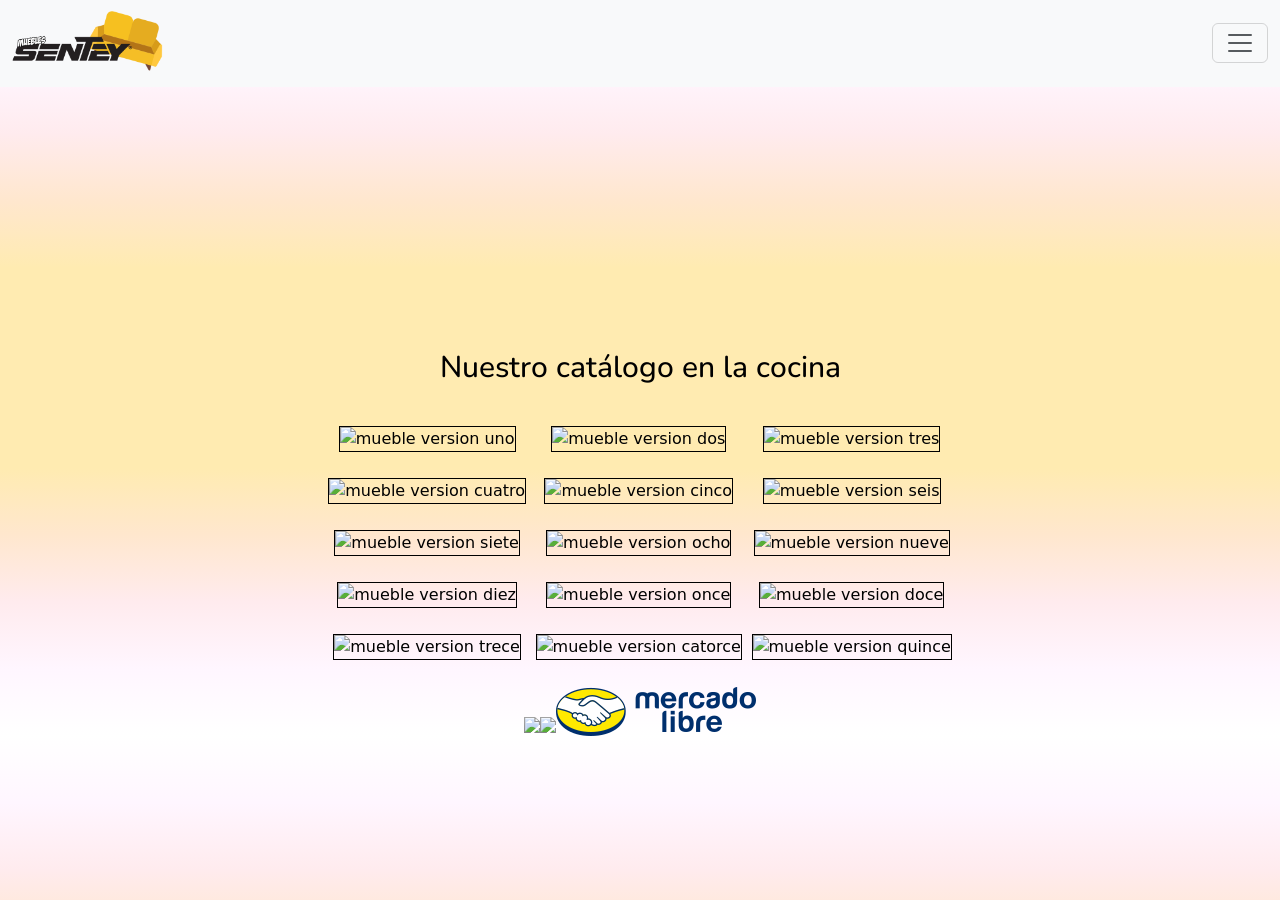
==== commit 9aeac998: "responsiveMobileIndex" ====
--- a/secciones/cocina.html
+++ b/secciones/cocina.html
@@ -15,8 +15,10 @@
     <header>
         <nav class="navbar navbar-light bg-light fixed-top ">
             <div class="container-fluid ">
-                <a class="navbar-brand" href="../index.html"><img class="tamañoLogoHeader"
-                        src="../img/Mueble Sentey LOGO.png" alt="logo de la marca"></a>
+                <h1>
+                    <a class="navbar-brand" href="../index.html"><img class="tamañoLogoHeader"
+                            src="../img/Mueble Sentey LOGO.png" alt="logo de la marca"></a>
+                </h1>
                 <button class="navbar-toggler" type="button" data-bs-toggle="offcanvas"
                     data-bs-target="#offcanvasNavbar" aria-controls="offcanvasNavbar">
                     <span class="navbar-toggler-icon"></span>
--- a/estilos/estilos.css
+++ b/estilos/estilos.css
@@ -16,12 +16,22 @@
     text-shadow: 1px 1px 0 black, 1px -1px 0 black, -1px 1px 0 black, -1px -1px 0 black;
 }
 
+.paddingMetodoPago:hover {
+    color: rgb(255, 255, 255);
+    text-shadow: 1px 1px 0 black, 1px -1px 0 black, -1px 1px 0 black, -1px -1px 0 black;
+}
+
+.nuestroLocalGrid:hover {
+    color: rgb(255, 255, 255);
+    text-shadow: 1px 1px 0 black, 1px -1px 0 black, -1px 1px 0 black, -1px -1px 0 black;
+}
+
 li {
     list-style: none;
 }
 
-main{
-    margin-top: 10px;
+main {
+    margin-top: 25%;
 }
 
 h2 {
@@ -30,23 +40,18 @@
     color: black;
 }
 
-
-.tamañoLogoHeader {
-    height: 4em;
-    width: auto;
-}
-
-
 .gridMejoresOfertas {
     display: grid;
     grid-template-areas:
-        "tituloLocal tituloLocal"
-        "ImagenUnoLocal ImagenDosLocal"
-        "ImagenTresLocal ImagenCuatroLocal";
+        "tituloLocal"
+        "ImagenUnoLocal"
+        "ImagenDosLocal"
+        "ImagenTresLocal"
+        "ImagenCuatroLocal";
     gap: 0.625em;
     margin-bottom: 0.6em;
-    grid-template-columns: auto auto;
-    grid-template-rows: auto auto auto;
+    margin-top: 00.6em;
+    text-align: center;
 }
 
 .nombreOfertasGrid {
@@ -74,6 +79,8 @@
     grid-template-areas:
         "pagoUno pagoUno"
         "pagoDos pagoDos";
+        align-items: center;
+    justify-items: center;
 }
 
 .paddingMetodoPago {
@@ -91,8 +98,11 @@
     display: grid;
     grid-template-areas:
         "mapaUno mapaUno"
-        "mapaDos mapaTres";
+        "mapaDos mapaDos"
+        "mapaTres mapaTres";
     gap: 0.25em;
+    align-items: center;
+    justify-items: center;
 }
 
 .nuestroLocalGrid {
@@ -389,6 +399,38 @@
 }
 
 
+.tamañoImagenOfertas {
+    height: 12.5em;
+    width: auto;
+}
+
+.paddingMetodoPago{
+    text-align: center;
+}
+
+.tamañoImagenMetodoDePago{
+    height: 6em;
+    width: auto;
+}
+
+.gridMapa {
+    height: 8em;
+    width: auto;
+}
+
+.tamañoImagenMapa{
+    height: 12em;
+    width: auto;
+}
+
+
+
+
+
+
+
+
+
 
 
 /* aaaaaaaaaaaaaaaaaa */
@@ -400,173 +442,182 @@
 body {
     background-image: linear-gradient(to top, #ffffff, #fff6ff, #ffebee, #ffe7ce, #ffebb1, #ffebb1, #ffebb1, #ffebb1, #ffe7ce, #ffebee, #fff6ff, #ffffff);
 }
+
 
 .tamañoLogoHeader {
     height: 3em;
     width: auto;
 }
 
-.tamañoDeimagenNuestoLocal {
-    height: 25em;
-    width: 50%;
-    margin-left: 25%;
-    margin-right: 25%;
-    margin-top: 1.25em;
-}
-
-.centrarImagenLocal {
-    width: 100%;
-    height: 36em;
-}
-
-.nombreOfertasGrid {
-    font-size: 40px;
-}
-
-
-
-.gridMejoresOfertas {
-    margin: 0px;
-    gap: 10px;
-    align-items: end;
-    justify-content: center;
-}
-
-.gridMejoresOfertas a img {
-    height: 35em;
-    width: auto;
-}
-
-.gridMetodoPago {
-    height: 20.875em;
-    width: 100%;
-    align-items: end;
-    justify-content: center;
-}
-
-.paddingMetodoPago {
-    padding-top: 0.6em;
-    margin-left: 0%;
-    margin-right: 0%;
-    text-align: center;
-}
-
-.gridPagoImagen {
-    margin-left: 0%;
-}
-
-.gridoMapa {
-    height: 30.5em;
-    width: 100%;
-    align-items: end;
-    justify-content: center;
-    margin: 0%;
-}
-
-.gridsComedor {
-    height: auto;
-    width: 100%;
-}
-
-.gridsComedor figure {
-    border: black solid 1px;
-}
-
-.gridsComedorLetritas {
-    margin-bottom: 1em;
-    margin-top: 1em;
-}
-
-.gridsLiving {
-    height: auto;
-    width: 100%;
-}
-
-.gridsLiving figure {
-    border: black solid 1px;
-}
-
-.gridsLivingLetritas {
-    margin-bottom: 1em;
-    margin-top: 1em;
-}
-
-
-.gridsCocina {
-    height: auto;
-    width: 100%;
-}
-
-.gridsCocina figure {
-    border: black solid 1px;
-}
-
-.gridsCocinaLetritas {
-    margin-bottom: 1em;
-    margin-top: 1em;
-}
-
-footer {
-    height: 3.75em;
-    width: 100%;
-}
-
-.formContacto {
-    width: 60em;
-    height: auto;
-    margin: 0.6em 0 0.6em 2%;
-}
-
-.paddinContacto {
-    padding: 00.625em;
-}
-
-.gridContacto {
-
-    display: grid;
-    grid-template-areas:
-        "gridContactoUno gridContactoDos"
-        "gridContactoUno gridContactoTres"
-        "gridContactoUno gridContactoCuatro"
-        "gridContactoUno gridContactoCinco";
-    grid-template-columns: 55% 45%;
-}
-
-#paddingParaEsteDiv {
-    padding-left: 0%;
-}
-
-.gridContactoUno {
-    grid-area: gridContactoUno;
-}
-
-.gridContactoDos {
-    grid-area: gridContactoDos;
-}
-
-.gridContactoTres {
-    grid-area: gridContactoTres;
-    display: flex;
-    flex-direction: row;
-    flex-wrap: nowrap;
-    align-items: center;
-    justify-content: flex-start;
-}
-
-.gridContactoCuatro {
-    grid-area: gridContactoCuatro;
-    display: flex;
-    flex-direction: row;
-    flex-wrap: nowrap;
-    align-items: center;
-    justify-content: flex-start;
-}
-
-.gridContactoCinco {
-    grid-area: gridContactoCinco;
-    display: flex;
-    flex-direction: row;
-    flex-wrap: nowrap;
-    align-items: center;
-    justify-content: flex-start;
-}
+
+
+@media (min-width: 1024px) {
+
+
+
+    .tamañoDeimagenNuestoLocal {
+        height: 25em;
+        width: 50%;
+        margin-left: 25%;
+        margin-right: 25%;
+        margin-top: 1.25em;
+    }
+
+    .centrarImagenLocal {
+        width: 100%;
+        height: 36em;
+    }
+
+    .nombreOfertasGrid {
+        font-size: 40px;
+    }
+
+
+
+    .gridMejoresOfertas {
+        margin: 0px;
+        gap: 10px;
+        align-items: end;
+        justify-content: center;
+    }
+
+    .gridMejoresOfertas a img {
+        height: 35em;
+        width: auto;
+    }
+
+    .gridMetodoPago {
+        height: 20.875em;
+        width: 100%;
+        align-items: end;
+        justify-content: center;
+    }
+
+    .paddingMetodoPago {
+        padding-top: 0.6em;
+        margin-left: 0%;
+        margin-right: 0%;
+        text-align: center;
+    }
+
+    .gridPagoImagen {
+        margin-left: 0%;
+    }
+
+    .gridoMapa {
+        height: 30.5em;
+        width: 100%;
+        align-items: end;
+        justify-content: center;
+        margin: 0%;
+    }
+
+    .gridsComedor {
+        height: auto;
+        width: 100%;
+    }
+
+    .gridsComedor figure {
+        border: black solid 1px;
+    }
+
+    .gridsComedorLetritas {
+        margin-bottom: 1em;
+        margin-top: 1em;
+    }
+
+    .gridsLiving {
+        height: auto;
+        width: 100%;
+    }
+
+    .gridsLiving figure {
+        border: black solid 1px;
+    }
+
+    .gridsLivingLetritas {
+        margin-bottom: 1em;
+        margin-top: 1em;
+    }
+
+
+    .gridsCocina {
+        height: auto;
+        width: 100%;
+    }
+
+    .gridsCocina figure {
+        border: black solid 1px;
+    }
+
+    .gridsCocinaLetritas {
+        margin-bottom: 1em;
+        margin-top: 1em;
+    }
+
+    footer {
+        height: 3.75em;
+        width: 100%;
+    }
+
+    .formContacto {
+        width: 60em;
+        height: auto;
+        margin: 0.6em 0 0.6em 2%;
+    }
+
+    .paddinContacto {
+        padding: 00.625em;
+    }
+
+    .gridContacto {
+
+        display: grid;
+        grid-template-areas:
+            "gridContactoUno gridContactoDos"
+            "gridContactoUno gridContactoTres"
+            "gridContactoUno gridContactoCuatro"
+            "gridContactoUno gridContactoCinco";
+        grid-template-columns: 55% 45%;
+    }
+
+    #paddingParaEsteDiv {
+        padding-left: 0%;
+    }
+
+    .gridContactoUno {
+        grid-area: gridContactoUno;
+    }
+
+    .gridContactoDos {
+        grid-area: gridContactoDos;
+    }
+
+    .gridContactoTres {
+        grid-area: gridContactoTres;
+        display: flex;
+        flex-direction: row;
+        flex-wrap: nowrap;
+        align-items: center;
+        justify-content: flex-start;
+    }
+
+    .gridContactoCuatro {
+        grid-area: gridContactoCuatro;
+        display: flex;
+        flex-direction: row;
+        flex-wrap: nowrap;
+        align-items: center;
+        justify-content: flex-start;
+    }
+
+    .gridContactoCinco {
+        grid-area: gridContactoCinco;
+        display: flex;
+        flex-direction: row;
+        flex-wrap: nowrap;
+        align-items: center;
+        justify-content: flex-start;
+    }
+
+}
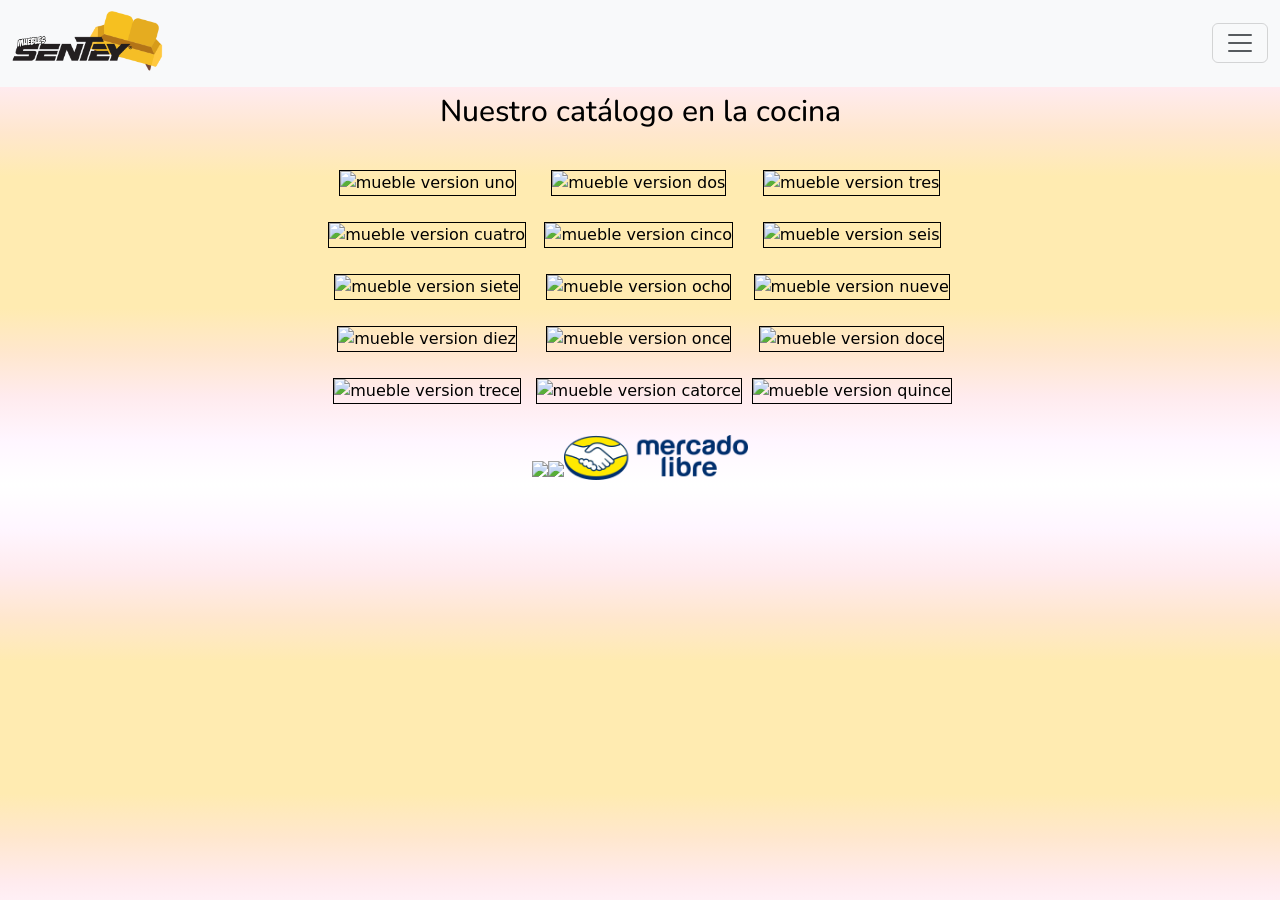
==== commit f53af702: "todoResponsiveMobile" ====
--- a/secciones/cocina.html
+++ b/secciones/cocina.html
@@ -34,13 +34,13 @@
                     <div class="offcanvas-body">
                         <ul class="navbar-nav justify-content-end flex-grow-1 pe-3">
                             <li class="nav-item">
-                                <a class="nav-link active" aria-current="page" href="./comedor.html">Comedor</a>
+                                <a class="nav-link " aria-current="page" href="./comedor.html">Comedor</a>
                             </li>
                             <li class="nav-item">
                                 <a class="nav-link" href="./living.html">Living</a>
                             </li>
                             <li class="nav-item">
-                                <a class="nav-link active" aria-current="page" href="./cocina.html">Cocina</a>
+                                <a class="nav-link " aria-current="page" href="./cocina.html">Cocina</a>
                             </li>
                             <li class="nav-item">
                                 <a class="nav-link" href="./contacto.html">Contacto</a>
@@ -105,7 +105,7 @@
         <a href="https://www.instagram.com"><img
                 src="https://img.icons8.com/fluency/48/undefined/instagram-new.png" /></a>
         <a href="https://twitter.com"><img src="https://img.icons8.com/color/48/undefined/twitter--v1.png" /></a>
-        <a href="https://www.mercadolibre.com.ar"><img src="../img/mercado-libre-logo-6.png"
+        <a href="https://www.mercadolibre.com.ar"><img class="tamañoMercadoLibreLogo" src="../img/mercado-libre-logo-6.png"
                 alt="Logo de mercadolibre"></a>
     </footer>
     <script src="https://cdn.jsdelivr.net/npm/bootstrap@5.1.3/dist/js/bootstrap.bundle.min.js"
--- a/estilos/estilos.css
+++ b/estilos/estilos.css
@@ -137,21 +137,38 @@
     justify-content: center;
     flex-direction: row;
     flex-wrap: nowrap;
+    margin-bottom: 5px;
+}
+
+.tamañoMercadoLibreLogo{
+height: 45px;
+width: auto;
 }
 
 .gridsComedor {
     display: grid;
     grid-template-areas:
-        "GridsComedorUno GridsComedorUno GridsComedorUno"
-        "GridsComedorDos GridsComedorTres GridsComedorCuatro"
-        "GridsComedorCinco GridsComedorSeis GridsComedorSiete"
-        "GridsComedorOcho GridsComedorNueve GridsComedorDiez"
-        "GridsComedorOnce GridsComedorDoce GridsComedorTrece"
-        "GridsComedorCatorce GridsComedorQuince GridsComedorDieciseis";
+        "GridsComedorUno"
+        "GridsComedorDos" 
+        " GridsComedorTres" 
+        " GridsComedorCuatro"
+        "GridsComedorCinco" 
+        " GridsComedorSeis" 
+        " GridsComedorSiete"
+        "GridsComedorOcho" 
+        " GridsComedorNueve" 
+        " GridsComedorDiez"
+        "GridsComedorOnce" 
+        " GridsComedorDoce" 
+        " GridsComedorTrece"
+        "GridsComedorCatorce" 
+        " GridsComedorQuince"
+        " GridsComedorDieciseis";
     justify-content: center;
     align-items: stretch;
     justify-items: center;
     gap: 0.6em;
+    text-align: center;
 }
 
 .gridsComedorLetritas {
@@ -228,12 +245,22 @@
     justify-items: center;
     gap: 0.6em;
     grid-template-areas:
-        "gridLivingLetritas gridLivingLetritas gridLivingLetritas"
-        "gridLivingUno gridLivingDos gridLivingTres"
-        "gridLivingCuatro gridLivingCinco gridLivingSeis"
-        "gridLivingSiete gridLivingOcho gridLivingNueve"
-        "gridLivingDiez gridLivingOnce gridLivingDoce"
-        "gridLivingTrece gridLivingCatorce gridLivingQuince";
+        "gridLivingLetritas"
+        "gridLivingUno" 
+        "gridLivingDos" 
+        "gridLivingTres"
+        "gridLivingCuatro" 
+        "gridLivingCinco" 
+        "gridLivingSeis"
+        "gridLivingSiete" 
+        "gridLivingOcho" 
+        "gridLivingNueve"
+        "gridLivingDiez" 
+        "gridLivingOnce" 
+        "gridLivingDoce"
+        "gridLivingTrece" 
+        "gridLivingCatorce" 
+        "gridLivingQuince";
 }
 
 .gridsLivingLetritas {
@@ -310,12 +337,22 @@
     justify-items: center;
     gap: 0.6em;
     grid-template-areas:
-        "gridsCocinaLetritas gridsCocinaLetritas gridsCocinaLetritas"
-        "gridsCocinaUno gridsCocinaDos gridsCocinaTres"
-        "gridsCocinaCuatro gridsCocinaCinco gridsCocinaSeis"
-        "gridsCocinaSiete gridsCocinaOcho gridsCocinaNueve"
-        "gridsCocinaDiez gridsCocinaOnce gridsCocinaDoce"
-        "gridsCocinaTrece gridsCocinaCatorce gridsCocinaQuince";
+        "gridsCocinaLetritas" 
+        "gridsCocinaUno" 
+        " gridsCocinaDos" 
+        " gridsCocinaTres"
+        "gridsCocinaCuatro" 
+        " gridsCocinaCinco" 
+        " gridsCocinaSeis"
+        "gridsCocinaSiete" 
+        " gridsCocinaOcho" 
+        " gridsCocinaNueve"
+        "gridsCocinaDiez" 
+        " gridsCocinaOnce" 
+        " gridsCocinaDoce"
+        "gridsCocinaTrece" 
+        " gridsCocinaCatorce" 
+        " gridsCocinaQuince";
 }
 
 .gridsCocinaLetritas {
@@ -323,6 +360,7 @@
     font-family: 'Nunito', sans-serif;
     color: black;
     font-size: 30px;
+    text-align: center;
 }
 
 .gridsCocinaUno {
@@ -425,6 +463,35 @@
 
 
 
+.gridsComedor figure {
+    border: black solid 1px;
+}
+
+.gridsComedorLetritas {
+    margin-bottom: 1em;
+    margin-top: 1em;
+}
+
+
+.gridsLiving figure {
+    border: black solid 1px;
+}
+
+.gridsLivingLetritas {
+    margin-bottom: 1em;
+    margin-top: 1em;
+}
+
+
+.gridsCocina figure {
+    border: black solid 1px;
+}
+
+.gridsCocinaLetritas {
+    margin-bottom: 1em;
+    margin-top: 1em;
+}
+
 
 
 
@@ -449,11 +516,72 @@
     width: auto;
 }
 
-
+@media (min-width: 768px){
+
+    .gridMejoresOfertas {
+        display: grid;
+        grid-template-areas:
+            "tituloLocal tituloLocal"
+            "ImagenUnoLocal ImagenDosLocal"
+            "ImagenTresLocal ImagenCuatroLocal";
+            align-items: end;
+            justify-content: center;
+        gap: 0.625em;
+        margin-bottom: 0.6em;
+        margin-top: 00.6em;
+        text-align: center;
+    }
+
+    main {
+        margin-top: 10%;
+    }
+
+
+    .gridoMapa {
+        display: grid;
+        grid-template-areas:
+            "mapaUno mapaUno"
+            "mapaDos mapaTres";
+        gap: 0.25em;
+        align-items: center;
+        justify-items: center;
+        justify-content: center;
+    }
+
+.tamañoImagenOfertas{
+    height: 15.25em;
+    width: auto;
+}
+
+.tamañoImagenMetodoDePago{
+    height: 10.25em;
+    width: auto;
+}
+
+.gridMapa {
+    height: 15.625em;
+    width: 25em;
+}
+
+.tamañoImagenMapa{
+    height: 15.625em;
+    width: 25em;
+}
+
+
+
+
+
+
+
+    
+}
 
 @media (min-width: 1024px) {
 
-
+    main {
+        margin-top: 5%;
+    }
 
     .tamañoDeimagenNuestoLocal {
         height: 25em;
@@ -473,14 +601,6 @@
     }
 
 
-
-    .gridMejoresOfertas {
-        margin: 0px;
-        gap: 10px;
-        align-items: end;
-        justify-content: center;
-    }
-
     .gridMejoresOfertas a img {
         height: 35em;
         width: auto;
@@ -512,47 +632,51 @@
         margin: 0%;
     }
 
+
+    
+    .tamañoImagenMetodoDePago{
+        height: auto;
+        width: auto;
+    }
+    
+    .gridMapa {
+        height: 21.875em;
+        width: 31.25em;
+    }
+    
+    .tamañoImagenMapa{
+        height: 21.875em;
+        width: 31.25em;
+    }
+    
     .gridsComedor {
-        height: auto;
-        width: 100%;
-    }
-
-    .gridsComedor figure {
-        border: black solid 1px;
-    }
-
-    .gridsComedorLetritas {
-        margin-bottom: 1em;
-        margin-top: 1em;
+        grid-template-areas:
+            "GridsComedorUno GridsComedorUno GridsComedorUno"
+            "GridsComedorDos GridsComedorTres GridsComedorCuatro"
+            "GridsComedorCinco GridsComedorSeis GridsComedorSiete"
+            "GridsComedorOcho GridsComedorNueve GridsComedorDiez"
+            "GridsComedorOnce GridsComedorDoce GridsComedorTrece"
+            "GridsComedorCatorce GridsComedorQuince GridsComedorDieciseis";
     }
 
     .gridsLiving {
-        height: auto;
-        width: 100%;
-    }
-
-    .gridsLiving figure {
-        border: black solid 1px;
-    }
-
-    .gridsLivingLetritas {
-        margin-bottom: 1em;
-        margin-top: 1em;
-    }
-
+        grid-template-areas:
+            "gridLivingLetritas gridLivingLetritas gridLivingLetritas"
+            "gridLivingUno gridLivingDos gridLivingTres"
+            "gridLivingCuatro gridLivingCinco gridLivingSeis"
+            "gridLivingSiete gridLivingOcho gridLivingNueve"
+            "gridLivingDiez gridLivingOnce gridLivingDoce"
+            "gridLivingTrece gridLivingCatorce gridLivingQuince";
+    }
 
     .gridsCocina {
-        height: auto;
-        width: 100%;
-    }
-
-    .gridsCocina figure {
-        border: black solid 1px;
-    }
-
-    .gridsCocinaLetritas {
-        margin-bottom: 1em;
-        margin-top: 1em;
+        grid-template-areas:
+            "gridsCocinaLetritas gridsCocinaLetritas gridsCocinaLetritas"
+            "gridsCocinaUno gridsCocinaDos gridsCocinaTres"
+            "gridsCocinaCuatro gridsCocinaCinco gridsCocinaSeis"
+            "gridsCocinaSiete gridsCocinaOcho gridsCocinaNueve"
+            "gridsCocinaDiez gridsCocinaOnce gridsCocinaDoce"
+            "gridsCocinaTrece gridsCocinaCatorce gridsCocinaQuince";
     }
 
     footer {
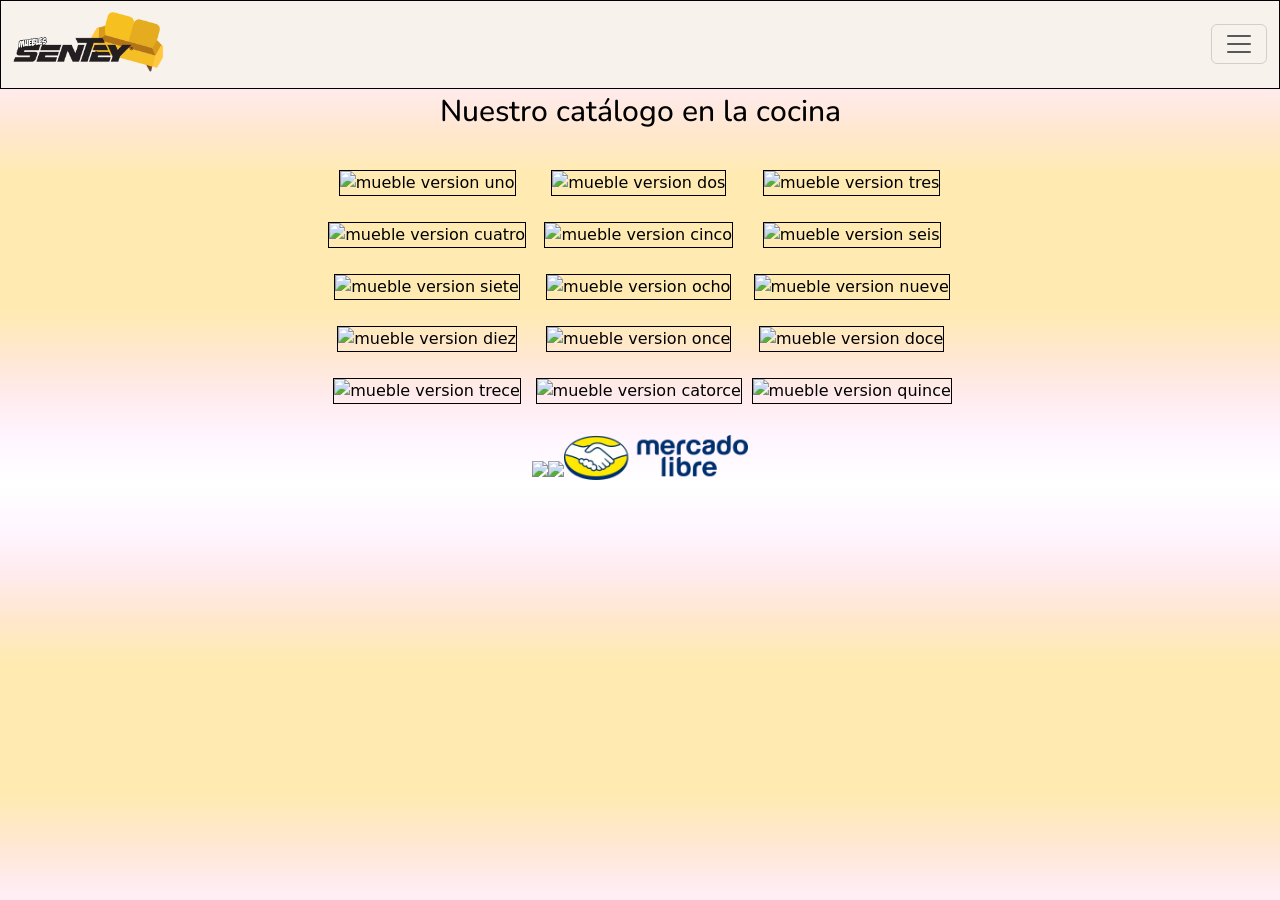
==== commit 9cd78bac: "fullResponsiveReentrega" ====
--- a/secciones/cocina.html
+++ b/secciones/cocina.html
@@ -7,13 +7,15 @@
     <meta name="viewport" content="width=device-width, initial-scale=1.0">
     <link href="https://cdn.jsdelivr.net/npm/bootstrap@5.1.3/dist/css/bootstrap.min.css" rel="stylesheet"
         integrity="sha384-1BmE4kWBq78iYhFldvKuhfTAU6auU8tT94WrHftjDbrCEXSU1oBoqyl2QvZ6jIW3" crossorigin="anonymous">
+    <link href="https://unpkg.com/aos@2.3.1/dist/aos.css" rel="stylesheet">
+    <link rel="stylesheet" href="https://cdnjs.cloudflare.com/ajax/libs/animate.css/4.1.1/animate.min.css" />
     <link rel="stylesheet" href="../estilos/estilos.css">
     <title>Muebles Sentey</title>
 </head>
 
 <body>
     <header>
-        <nav class="navbar navbar-light bg-light fixed-top ">
+        <nav class="navbar navbar-light fixed-top ">
             <div class="container-fluid ">
                 <h1>
                     <a class="navbar-brand" href="../index.html"><img class="tamañoLogoHeader"
@@ -105,8 +107,8 @@
         <a href="https://www.instagram.com"><img
                 src="https://img.icons8.com/fluency/48/undefined/instagram-new.png" /></a>
         <a href="https://twitter.com"><img src="https://img.icons8.com/color/48/undefined/twitter--v1.png" /></a>
-        <a href="https://www.mercadolibre.com.ar"><img class="tamañoMercadoLibreLogo" src="../img/mercado-libre-logo-6.png"
-                alt="Logo de mercadolibre"></a>
+        <a href="https://www.mercadolibre.com.ar"><img class="tamañoMercadoLibreLogo"
+                src="../img/mercado-libre-logo-6.png" alt="Logo de mercadolibre"></a>
     </footer>
     <script src="https://cdn.jsdelivr.net/npm/bootstrap@5.1.3/dist/js/bootstrap.bundle.min.js"
         integrity="sha384-ka7Sk0Gln4gmtz2MlQnikT1wXgYsOg+OMhuP+IlRH9sENBO0LRn5q+8nbTov4+1p" crossorigin="anonymous">
--- a/estilos/estilos.css
+++ b/estilos/estilos.css
@@ -28,6 +28,11 @@
 
 li {
     list-style: none;
+}
+
+nav{
+    background-color: #f8f2ed;
+    border: 1px black solid;
 }
 
 main {
@@ -79,7 +84,7 @@
     grid-template-areas:
         "pagoUno pagoUno"
         "pagoDos pagoDos";
-        align-items: center;
+    align-items: center;
     justify-items: center;
 }
 
@@ -140,28 +145,28 @@
     margin-bottom: 5px;
 }
 
-.tamañoMercadoLibreLogo{
-height: 45px;
-width: auto;
+.tamañoMercadoLibreLogo {
+    height: 45px;
+    width: auto;
 }
 
 .gridsComedor {
     display: grid;
     grid-template-areas:
         "GridsComedorUno"
-        "GridsComedorDos" 
-        " GridsComedorTres" 
+        "GridsComedorDos"
+        " GridsComedorTres"
         " GridsComedorCuatro"
-        "GridsComedorCinco" 
-        " GridsComedorSeis" 
+        "GridsComedorCinco"
+        " GridsComedorSeis"
         " GridsComedorSiete"
-        "GridsComedorOcho" 
-        " GridsComedorNueve" 
+        "GridsComedorOcho"
+        " GridsComedorNueve"
         " GridsComedorDiez"
-        "GridsComedorOnce" 
-        " GridsComedorDoce" 
+        "GridsComedorOnce"
+        " GridsComedorDoce"
         " GridsComedorTrece"
-        "GridsComedorCatorce" 
+        "GridsComedorCatorce"
         " GridsComedorQuince"
         " GridsComedorDieciseis";
     justify-content: center;
@@ -246,21 +251,22 @@
     gap: 0.6em;
     grid-template-areas:
         "gridLivingLetritas"
-        "gridLivingUno" 
-        "gridLivingDos" 
+        "gridLivingUno"
+        "gridLivingDos"
         "gridLivingTres"
-        "gridLivingCuatro" 
-        "gridLivingCinco" 
+        "gridLivingCuatro"
+        "gridLivingCinco"
         "gridLivingSeis"
-        "gridLivingSiete" 
-        "gridLivingOcho" 
+        "gridLivingSiete"
+        "gridLivingOcho"
         "gridLivingNueve"
-        "gridLivingDiez" 
-        "gridLivingOnce" 
+        "gridLivingDiez"
+        "gridLivingOnce"
         "gridLivingDoce"
-        "gridLivingTrece" 
-        "gridLivingCatorce" 
+        "gridLivingTrece"
+        "gridLivingCatorce"
         "gridLivingQuince";
+        text-align: center;
 }
 
 .gridsLivingLetritas {
@@ -337,21 +343,21 @@
     justify-items: center;
     gap: 0.6em;
     grid-template-areas:
-        "gridsCocinaLetritas" 
-        "gridsCocinaUno" 
-        " gridsCocinaDos" 
+        "gridsCocinaLetritas"
+        "gridsCocinaUno"
+        " gridsCocinaDos"
         " gridsCocinaTres"
-        "gridsCocinaCuatro" 
-        " gridsCocinaCinco" 
+        "gridsCocinaCuatro"
+        " gridsCocinaCinco"
         " gridsCocinaSeis"
-        "gridsCocinaSiete" 
-        " gridsCocinaOcho" 
+        "gridsCocinaSiete"
+        " gridsCocinaOcho"
         " gridsCocinaNueve"
-        "gridsCocinaDiez" 
-        " gridsCocinaOnce" 
+        "gridsCocinaDiez"
+        " gridsCocinaOnce"
         " gridsCocinaDoce"
-        "gridsCocinaTrece" 
-        " gridsCocinaCatorce" 
+        "gridsCocinaTrece"
+        " gridsCocinaCatorce"
         " gridsCocinaQuince";
 }
 
@@ -430,23 +436,30 @@
 }
 
 .formContacto {
-    border: 2px black solid;
+    border: 1px black solid;
     border-radius: 2%;
     background: rgb(182, 182, 182);
     background: linear-gradient(180deg, rgba(182, 182, 182, 0.5256477591036415) 0%, rgba(182, 182, 182, 0.4864320728291317) 50%, rgba(182, 182, 182, 0.48363095238095233) 100%);
 }
 
+.marginContactoResponsive {
+    margin: 1% 0% 0% 2%;
+}
+
+.paddinContacto {
+    padding: 00.625em;
+}
 
 .tamañoImagenOfertas {
     height: 12.5em;
     width: auto;
 }
 
-.paddingMetodoPago{
+.paddingMetodoPago {
     text-align: center;
 }
 
-.tamañoImagenMetodoDePago{
+.tamañoImagenMetodoDePago {
     height: 6em;
     width: auto;
 }
@@ -456,7 +469,7 @@
     width: auto;
 }
 
-.tamañoImagenMapa{
+.tamañoImagenMapa {
     height: 12em;
     width: auto;
 }
@@ -492,7 +505,55 @@
     margin-top: 1em;
 }
 
-
+.gridContacto {
+
+    display: grid;
+    grid-template-areas:
+        "gridContactoUno"
+        "gridContactoDos"
+        "gridContactoTres"
+        "gridContactoCuatro"
+        "gridContactoCinco";
+    align-content: center;
+    justify-content: center;
+    align-items: center;
+    justify-items: center;
+}
+
+.gridContactoUno {
+    grid-area: gridContactoUno;
+}
+
+.gridContactoDos {
+    grid-area: gridContactoDos;
+}
+
+.gridContactoTres {
+    grid-area: gridContactoTres;
+    display: flex;
+    flex-direction: row;
+    flex-wrap: nowrap;
+    align-items: center;
+    justify-content: flex-start;
+}
+
+.gridContactoCuatro {
+    grid-area: gridContactoCuatro;
+    display: flex;
+    flex-direction: row;
+    flex-wrap: nowrap;
+    align-items: center;
+    justify-content: flex-start;
+}
+
+.gridContactoCinco {
+    grid-area: gridContactoCinco;
+    display: flex;
+    flex-direction: row;
+    flex-wrap: nowrap;
+    align-items: center;
+    justify-content: flex-start;
+}
 
 
 
@@ -516,7 +577,7 @@
     width: auto;
 }
 
-@media (min-width: 768px){
+@media (min-width: 768px) {
 
     .gridMejoresOfertas {
         display: grid;
@@ -524,8 +585,8 @@
             "tituloLocal tituloLocal"
             "ImagenUnoLocal ImagenDosLocal"
             "ImagenTresLocal ImagenCuatroLocal";
-            align-items: end;
-            justify-content: center;
+        align-items: end;
+        justify-content: center;
         gap: 0.625em;
         margin-bottom: 0.6em;
         margin-top: 00.6em;
@@ -548,33 +609,71 @@
         justify-content: center;
     }
 
-.tamañoImagenOfertas{
-    height: 15.25em;
-    width: auto;
-}
-
-.tamañoImagenMetodoDePago{
-    height: 10.25em;
-    width: auto;
-}
-
-.gridMapa {
-    height: 15.625em;
-    width: 25em;
-}
-
-.tamañoImagenMapa{
-    height: 15.625em;
-    width: 25em;
-}
-
-
-
-
-
-
-
-    
+    .tamañoImagenOfertas {
+        height: 15.25em;
+        width: auto;
+    }
+
+    .tamañoImagenMetodoDePago {
+        height: 10.25em;
+        width: auto;
+    }
+
+    .gridMapa {
+        height: 15.625em;
+        width: 25em;
+    }
+
+    .tamañoImagenMapa {
+        height: 15.625em;
+        width: 25em;
+    }
+
+    .gridsComedor {
+        grid-template-areas:
+            "GridsComedorUno GridsComedorUno"
+            "GridsComedorDos GridsComedorTres"
+            " GridsComedorCuatro GridsComedorCinco"
+            " GridsComedorSeis GridsComedorSiete"
+            "GridsComedorOcho GridsComedorNueve"
+            " GridsComedorDiez GridsComedorOnce"
+            " GridsComedorDoce GridsComedorTrece"
+            "GridsComedorCatorce GridsComedorQuince"
+            " GridsComedorDieciseis GridsComedorDieciseis";
+    }
+
+    .gridsCocina {
+        grid-template-areas:
+            "gridsCocinaLetritas gridsCocinaLetritas"
+            "gridsCocinaUno gridsCocinaDos"
+            " gridsCocinaTres gridsCocinaCuatro"
+            " gridsCocinaCinco gridsCocinaSeis"
+            "gridsCocinaSiete gridsCocinaOcho"
+            " gridsCocinaNueve gridsCocinaDiez"
+            " gridsCocinaOnce gridsCocinaDoce"
+            "gridsCocinaTrece gridsCocinaCatorce"
+            " gridsCocinaQuince gridsCocinaQuince";
+    }
+
+    .gridsLiving {
+        grid-template-areas:
+            "gridLivingLetritas gridLivingLetritas"
+            "gridLivingUno gridLivingDos"
+            "gridLivingTres gridLivingCuatro"
+            "gridLivingCinco gridLivingSeis"
+            "gridLivingSiete gridLivingOcho"
+            "gridLivingNueve gridLivingDiez"
+            "gridLivingOnce gridLivingDoce"
+            "gridLivingTrece gridLivingCatorce"
+            "gridLivingQuince gridLivingQuince";
+    }
+
+    .formContacto {
+        width: 40em;
+        height: auto;
+        margin: 0.6em 0 0.6em 2%;
+    }
+
 }
 
 @media (min-width: 1024px) {
@@ -602,7 +701,7 @@
 
 
     .gridMejoresOfertas a img {
-        height: 35em;
+        height: 20.85em;
         width: auto;
     }
 
@@ -633,22 +732,22 @@
     }
 
 
-    
-    .tamañoImagenMetodoDePago{
+
+    .tamañoImagenMetodoDePago {
         height: auto;
         width: auto;
     }
-    
+
     .gridMapa {
         height: 21.875em;
         width: 31.25em;
     }
-    
-    .tamañoImagenMapa{
+
+    .tamañoImagenMapa {
         height: 21.875em;
         width: 31.25em;
     }
-    
+
     .gridsComedor {
         grid-template-areas:
             "GridsComedorUno GridsComedorUno GridsComedorUno"
@@ -690,13 +789,7 @@
         margin: 0.6em 0 0.6em 2%;
     }
 
-    .paddinContacto {
-        padding: 00.625em;
-    }
-
     .gridContacto {
-
-        display: grid;
         grid-template-areas:
             "gridContactoUno gridContactoDos"
             "gridContactoUno gridContactoTres"
@@ -705,43 +798,5 @@
         grid-template-columns: 55% 45%;
     }
 
-    #paddingParaEsteDiv {
-        padding-left: 0%;
-    }
-
-    .gridContactoUno {
-        grid-area: gridContactoUno;
-    }
-
-    .gridContactoDos {
-        grid-area: gridContactoDos;
-    }
-
-    .gridContactoTres {
-        grid-area: gridContactoTres;
-        display: flex;
-        flex-direction: row;
-        flex-wrap: nowrap;
-        align-items: center;
-        justify-content: flex-start;
-    }
-
-    .gridContactoCuatro {
-        grid-area: gridContactoCuatro;
-        display: flex;
-        flex-direction: row;
-        flex-wrap: nowrap;
-        align-items: center;
-        justify-content: flex-start;
-    }
-
-    .gridContactoCinco {
-        grid-area: gridContactoCinco;
-        display: flex;
-        flex-direction: row;
-        flex-wrap: nowrap;
-        align-items: center;
-        justify-content: flex-start;
-    }
 
 }
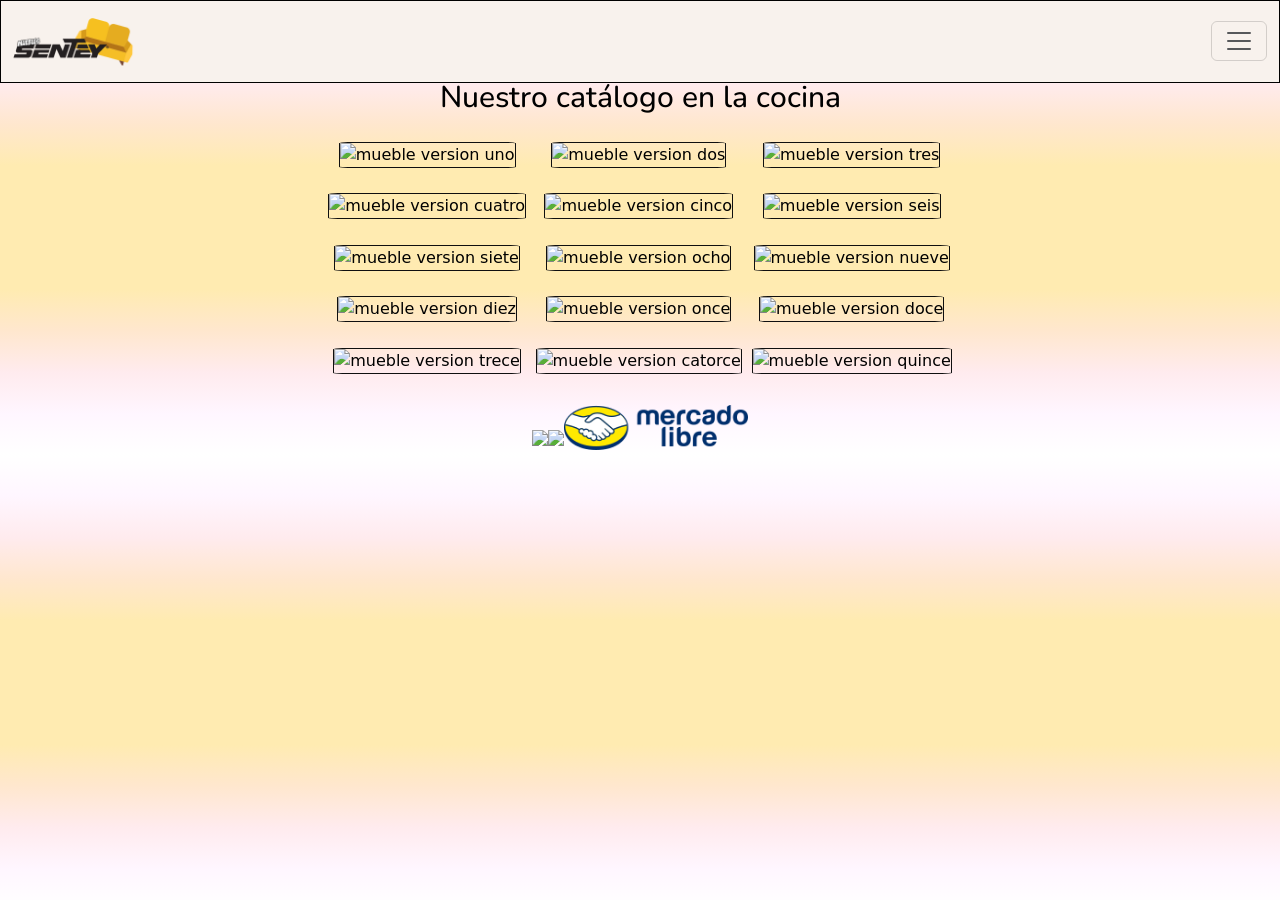
==== commit 1cb33e06: "sassParteDosSEO" ====
--- a/secciones/cocina.html
+++ b/secciones/cocina.html
@@ -5,6 +5,8 @@
     <meta charset="UTF-8">
     <meta http-equiv="X-UA-Compatible" content="IE=edge">
     <meta name="viewport" content="width=device-width, initial-scale=1.0">
+    <meta name="description" content="Entra a nuestra sección especializada en el Cocina, con los mejores precios y productos">
+    <meta name="keywords" content="Muebles, Sentey, Barato, Calidad, Sillones, Locales, Sillas, Cocina, Comedor, Living, Contacto">
     <link href="https://cdn.jsdelivr.net/npm/bootstrap@5.1.3/dist/css/bootstrap.min.css" rel="stylesheet"
         integrity="sha384-1BmE4kWBq78iYhFldvKuhfTAU6auU8tT94WrHftjDbrCEXSU1oBoqyl2QvZ6jIW3" crossorigin="anonymous">
     <link href="https://unpkg.com/aos@2.3.1/dist/aos.css" rel="stylesheet">
@@ -55,7 +57,7 @@
     </header>
     <main>
         <section class="gridsCocina">
-            <h2 class="gridsCocinaLetritas">Nuestro catálogo en la cocina</h2>
+            <h2 class="gridsCocinaLetritas margin-leve">Nuestro catálogo en la cocina</h2>
             <figure class="gridsCocinaUno">
                 <a href="https://www.mercadolibre.com.ar"><img src="../img/34.JPG" alt="mueble version uno"></a>
             </figure>
--- a/estilos/estilos.css
+++ b/estilos/estilos.css
@@ -1,802 +1,626 @@
-@import url('https://fonts.googleapis.com/css2?family=Nunito:ital@1&display=swap');
-
+@charset "UTF-8";
+@import url("https://fonts.googleapis.com/css2?family=Nunito:ital@1&display=swap");
+@import url("https://fonts.googleapis.com/css2?family=Roboto:wght@300&display=swap");
 * {
-    padding: 0;
-    margin: 0;
-    box-sizing: border-box;
-}
+  padding: 0;
+  margin: 0;
+  box-sizing: border-box; }
+
+.margin-leve {
+  margin: 2px 0px; }
+
+.gridMejoresOfertas {
+  display: grid;
+  grid-template-areas: "tituloLocal"+ "ImagenUnoLocal"+ "ImagenDosLocal"+ "ImagenTresLocal"+ "ImagenCuatroLocal";
+  gap: 0.625rem;
+  margin-bottom: 0.6rem;
+  margin-top: 00.6rem;
+  text-align: center; }
+
+.nombreOfertasGrid {
+  grid-area: tituloLocal; }
+
+.nombreOfertasGridDos {
+  grid-area: ImagenUnoLocal; }
+
+.nombreOfertasGridTres {
+  grid-area: ImagenDosLocal; }
+
+.nombreOfertasGridCuatro {
+  grid-area: ImagenTresLocal; }
+
+.nombreOfertasGridCinco {
+  grid-area: ImagenCuatroLocal; }
+
+.tamañoImagenOfertas {
+  height: 12.5rem;
+  width: auto; }
+
+@media (min-width: 768px) {
+  .gridMejoresOfertas {
+    display: grid;
+    grid-template-areas: "tituloLocal tituloLocal"+ "ImagenUnoLocal ImagenDosLocal"+ "ImagenTresLocal ImagenCuatroLocal";
+    align-items: end;
+    justify-content: center;
+    gap: 0.625rem;
+    margin-bottom: 0.6rem;
+    margin-top: 00.6rem;
+    text-align: center; }
+  .tamañoImagenOfertas {
+    height: 15.25rem;
+    width: auto; } }
+
+@media (min-width: 1024px) {
+  .tamañoDeimagenNuestoLocal {
+    height: 25rem;
+    width: 50%;
+    margin-left: 25%;
+    margin-right: 25%;
+    margin-top: 1.25rem; }
+  .centrarImagenLocal {
+    width: 100%;
+    height: 36rem; }
+  .nombreOfertasGrid {
+    font-size: 40px; }
+  .gridMejoresOfertas a img {
+    height: 20.85rem;
+    width: auto; } }
+
+nav {
+  background-color: #f8f2ed;
+  border: 1px black solid; }
+
+li {
+  list-style: none; }
+
+.tamañoLogoHeader {
+  height: 3rem;
+  width: auto; }
+
+h2 {
+  font-size: 20px;
+  font-family: 'Nunito', sans-serif;
+  color: black; }
+  h2:hover {
+    color: white;
+    text-shadow: 1px 1px 0 black, 1px -1px 0 black, -1px 1px 0 black, -1px -1px 0 black; }
+
+p {
+  font-family: 'Roboto', sans-serif; }
 
 a {
-    text-decoration: none;
-    color: black;
-}
-
-h2:hover {
-    color: rgb(255, 255, 255);
-    text-shadow: 1px 1px 0 black, 1px -1px 0 black, -1px 1px 0 black, -1px -1px 0 black;
-}
-
-.paddingMetodoPago:hover {
-    color: rgb(255, 255, 255);
-    text-shadow: 1px 1px 0 black, 1px -1px 0 black, -1px 1px 0 black, -1px -1px 0 black;
-}
-
-.nuestroLocalGrid:hover {
-    color: rgb(255, 255, 255);
-    text-shadow: 1px 1px 0 black, 1px -1px 0 black, -1px 1px 0 black, -1px -1px 0 black;
-}
-
-li {
-    list-style: none;
-}
-
-nav{
-    background-color: #f8f2ed;
-    border: 1px black solid;
-}
+  text-decoration: none;
+  color: black; }
 
 main {
-    margin-top: 25%;
-}
-
-h2 {
-    font-size: 20px;
-    font-family: 'Nunito', sans-serif;
-    color: black;
-}
-
-.gridMejoresOfertas {
+  margin-top: 25%; }
+
+body {
+  background-image: linear-gradient(to top, #ffffff, #fff6ff, #ffebee, #ffe7ce, #ffebb1, #ffebb1, #ffebb1, #ffebb1, #ffe7ce, #ffebee, #fff6ff, #ffffff); }
+
+@media (min-width: 768px) {
+  main {
+    margin-top: 10%; } }
+
+@media (min-width: 1024px) {
+  main {
+    margin-top: 5%; } }
+
+.gridMetodoPago {
+  display: grid;
+  grid-template-areas: "pagoUno pagoUno"+ "pagoDos pagoDos";
+  align-items: center;
+  justify-items: center; }
+
+.paddingMetodoPago {
+  grid-area: pagoUno;
+  font-family: 'Nunito', sans-serif;
+  color: black;
+  font-size: 20px; }
+  .paddingMetodoPago:hover {
+    color: white;
+    text-shadow: 1px 1px 0 black, 1px -1px 0 black, -1px 1px 0 black, -1px -1px 0 black; }
+
+.gridPagoImagen {
+  grid-area: pagoDos; }
+
+.paddingMetodoPago {
+  text-align: center; }
+
+.tamañoImagenMetodoDePago {
+  height: 6rem;
+  width: auto; }
+
+@media (min-width: 768px) {
+  .tamañoImagenMetodoDePago {
+    height: 10.25rem;
+    width: auto; } }
+
+@media (min-width: 1024px) {
+  .gridMetodoPago {
+    height: 20.875rem;
+    width: 100%;
+    align-items: end;
+    justify-content: center; }
+  .paddingMetodoPago {
+    padding-top: 0.6rem;
+    margin-left: 0%;
+    margin-right: 0%;
+    text-align: center; }
+  .gridPagoImagen {
+    margin-left: 0%; }
+  .tamañoImagenMetodoDePago {
+    height: auto;
+    width: auto; } }
+
+.gridoMapa {
+  display: grid;
+  grid-template-areas: "mapaUno mapaUno"+ "mapaDos mapaDos"+ "mapaTres mapaTres";
+  gap: 0.25rem;
+  align-items: center;
+  justify-items: center; }
+
+.nuestroLocalGrid {
+  grid-area: mapaUno;
+  display: flex;
+  flex-direction: row;
+  flex-wrap: nowrap;
+  justify-content: center;
+  align-items: center;
+  font-family: 'Nunito', sans-serif;
+  color: black;
+  font-size: 20px;
+  text-align: center; }
+  .nuestroLocalGrid:hover {
+    color: white;
+    text-shadow: 1px 1px 0 black, 1px -1px 0 black, -1px 1px 0 black, -1px -1px 0 black; }
+
+.gridMapa {
+  grid-area: mapaDos; }
+
+.gridImagenMapa {
+  grid-area: mapaTres; }
+
+.gridMapa {
+  height: 8rem;
+  width: auto; }
+
+.tamañoImagenMapa {
+  height: 12rem;
+  width: auto; }
+
+@media (min-width: 768px) {
+  .gridoMapa {
     display: grid;
-    grid-template-areas:
-        "tituloLocal"
-        "ImagenUnoLocal"
-        "ImagenDosLocal"
-        "ImagenTresLocal"
-        "ImagenCuatroLocal";
-    gap: 0.625em;
-    margin-bottom: 0.6em;
-    margin-top: 00.6em;
-    text-align: center;
-}
-
-.nombreOfertasGrid {
-    grid-area: tituloLocal;
-}
-
-.nombreOfertasGridDos {
-    grid-area: ImagenUnoLocal;
-}
-
-.nombreOfertasGridTres {
-    grid-area: ImagenDosLocal;
-}
-
-.nombreOfertasGridCuatro {
-    grid-area: ImagenTresLocal;
-}
-
-.nombreOfertasGridCinco {
-    grid-area: ImagenCuatroLocal;
-}
-
-.gridMetodoPago {
-    display: grid;
-    grid-template-areas:
-        "pagoUno pagoUno"
-        "pagoDos pagoDos";
+    grid-template-areas: "mapaUno mapaUno"+ "mapaDos mapaTres";
+    gap: 0.25rem;
     align-items: center;
     justify-items: center;
-}
-
-.paddingMetodoPago {
-    grid-area: pagoUno;
-    font-family: 'Nunito', sans-serif;
-    color: black;
-    font-size: 20px;
-}
-
-.gridPagoImagen {
-    grid-area: pagoDos;
-}
-
-.gridoMapa {
-    display: grid;
-    grid-template-areas:
-        "mapaUno mapaUno"
-        "mapaDos mapaDos"
-        "mapaTres mapaTres";
-    gap: 0.25em;
-    align-items: center;
-    justify-items: center;
-}
-
-.nuestroLocalGrid {
-    grid-area: mapaUno;
-    display: flex;
-    flex-direction: row;
-    flex-wrap: nowrap;
+    justify-content: center; }
+  .gridMapa {
+    height: 15.625rem;
+    width: 25rem; }
+  .tamañoImagenMapa {
+    height: 15.625rem;
+    width: 25rem; } }
+
+@media (min-width: 1024px) {
+  .gridoMapa {
+    height: 30.5rem;
+    width: 100%;
+    align-items: end;
     justify-content: center;
-    align-items: center;
-    font-family: 'Nunito', sans-serif;
-    color: black;
-    font-size: 20px;
-    text-align: center;
-}
-
-.gridMapa {
-    grid-area: mapaDos;
-}
-
-.gridImagenMapa {
-    grid-area: mapaTres;
-}
-
-.tamañoImagenMapa {
-    height: 21.875em;
-    width: 31.25em;
-}
+    margin: 0%; }
+  .gridMapa {
+    height: 21.875rem;
+    width: 31.25rem; }
+  .tamañoImagenMapa {
+    height: 21.875rem;
+    width: 31.25rem; } }
 
 footer {
-    display: flex;
-    align-items: flex-end;
-    justify-content: center;
-    flex-direction: row;
-    flex-wrap: nowrap;
-    margin-bottom: 5px;
-}
+  display: flex;
+  align-items: flex-end;
+  justify-content: center;
+  flex-direction: row;
+  flex-wrap: nowrap;
+  margin-bottom: 5px; }
 
 .tamañoMercadoLibreLogo {
-    height: 45px;
-    width: auto;
-}
+  height: 45px;
+  width: auto; }
+
+@media (min-width: 1024px) {
+  footer {
+    height: 3.75rem;
+    width: 100%; } }
 
 .gridsComedor {
-    display: grid;
-    grid-template-areas:
-        "GridsComedorUno"
-        "GridsComedorDos"
-        " GridsComedorTres"
-        " GridsComedorCuatro"
-        "GridsComedorCinco"
-        " GridsComedorSeis"
-        " GridsComedorSiete"
-        "GridsComedorOcho"
-        " GridsComedorNueve"
-        " GridsComedorDiez"
-        "GridsComedorOnce"
-        " GridsComedorDoce"
-        " GridsComedorTrece"
-        "GridsComedorCatorce"
-        " GridsComedorQuince"
-        " GridsComedorDieciseis";
-    justify-content: center;
-    align-items: stretch;
-    justify-items: center;
-    gap: 0.6em;
-    text-align: center;
-}
+  display: grid;
+  grid-template-areas: "GridsComedorUno"+ "GridsComedorDos"+ " GridsComedorTres"+ " GridsComedorCuatro"+ "GridsComedorCinco"+ " GridsComedorSeis"+ " GridsComedorSiete"+ "GridsComedorOcho"+ " GridsComedorNueve"+ " GridsComedorDiez"+ "GridsComedorOnce"+ " GridsComedorDoce"+ " GridsComedorTrece"+ "GridsComedorCatorce"+ " GridsComedorQuince"+ " GridsComedorDieciseis";
+  justify-content: center;
+  align-items: stretch;
+  justify-items: center;
+  gap: 0.6rem;
+  text-align: center; }
+  .gridsComedor figure a img {
+    border: #0f0f0f solid 1px;
+    border-radius: 5%; }
 
 .gridsComedorLetritas {
-    grid-area: GridsComedorUno;
-    font-family: 'Nunito', sans-serif;
-    color: black;
-    font-size: 30px;
-}
+  grid-area: GridsComedorUno;
+  font-family: 'Nunito', sans-serif;
+  color: black;
+  font-size: 30px;
+  margin-bottom: 1rem;
+  margin-top: 1rem; }
 
 .gridsComedorDos {
-    grid-area: GridsComedorDos;
-}
+  grid-area: GridsComedorDos; }
 
 .gridsComedorTres {
-    grid-area: GridsComedorTres;
-}
+  grid-area: GridsComedorTres; }
 
 .gridsComedorCuatro {
-    grid-area: GridsComedorCuatro;
-}
+  grid-area: GridsComedorCuatro; }
 
 .gridsComedorCinco {
-    grid-area: GridsComedorCinco;
-}
+  grid-area: GridsComedorCinco; }
 
 .gridsComedorSeis {
-    grid-area: GridsComedorSeis;
-}
+  grid-area: GridsComedorSeis; }
 
 .gridsComedorSiete {
-    grid-area: GridsComedorSiete;
-}
+  grid-area: GridsComedorSiete; }
 
 .gridsComedorOcho {
-    grid-area: GridsComedorOcho;
-}
+  grid-area: GridsComedorOcho; }
 
 .gridsComedorNueve {
-    grid-area: GridsComedorNueve;
-}
+  grid-area: GridsComedorNueve; }
 
 .gridsComedorDiez {
-    grid-area: GridsComedorDiez;
-}
+  grid-area: GridsComedorDiez; }
 
 .gridsComedorOnce {
-    grid-area: GridsComedorOnce;
-}
+  grid-area: GridsComedorOnce; }
 
 .gridsComedorDoce {
-    grid-area: GridsComedorDoce;
-}
+  grid-area: GridsComedorDoce; }
 
 .gridsComedorTrece {
-    grid-area: GridsComedorTrece;
-}
+  grid-area: GridsComedorTrece; }
 
 .gridsComedorCatorce {
-    grid-area: GridsComedorCatorce;
-}
+  grid-area: GridsComedorCatorce; }
 
 .gridsComedorQuince {
-    grid-area: GridsComedorQuince;
-}
+  grid-area: GridsComedorQuince; }
 
 .gridsComedorDieciseis {
-    grid-area: GridsComedorDieciseis;
-}
+  grid-area: GridsComedorDieciseis; }
+
+@media (min-width: 768px) {
+  .gridsComedor {
+    grid-template-areas: "GridsComedorUno GridsComedorUno"+ "GridsComedorDos GridsComedorTres"+ " GridsComedorCuatro GridsComedorCinco"+ " GridsComedorSeis GridsComedorSiete"+ "GridsComedorOcho GridsComedorNueve"+ " GridsComedorDiez GridsComedorOnce"+ " GridsComedorDoce GridsComedorTrece"+ "GridsComedorCatorce GridsComedorQuince"+ " GridsComedorDieciseis GridsComedorDieciseis"; } }
+
+@media (min-width: 1024px) {
+  .gridsComedor {
+    grid-template-areas: "GridsComedorUno GridsComedorUno GridsComedorUno"+ "GridsComedorDos GridsComedorTres GridsComedorCuatro"+ "GridsComedorCinco GridsComedorSeis GridsComedorSiete"+ "GridsComedorOcho GridsComedorNueve GridsComedorDiez"+ "GridsComedorOnce GridsComedorDoce GridsComedorTrece"+ "GridsComedorCatorce GridsComedorQuince GridsComedorDieciseis"; } }
 
 .gridsLiving {
-    display: grid;
-    justify-content: center;
-    align-items: stretch;
-    justify-items: center;
-    gap: 0.6em;
-    grid-template-areas:
-        "gridLivingLetritas"
-        "gridLivingUno"
-        "gridLivingDos"
-        "gridLivingTres"
-        "gridLivingCuatro"
-        "gridLivingCinco"
-        "gridLivingSeis"
-        "gridLivingSiete"
-        "gridLivingOcho"
-        "gridLivingNueve"
-        "gridLivingDiez"
-        "gridLivingOnce"
-        "gridLivingDoce"
-        "gridLivingTrece"
-        "gridLivingCatorce"
-        "gridLivingQuince";
-        text-align: center;
-}
+  display: grid;
+  justify-content: center;
+  align-items: stretch;
+  justify-items: center;
+  gap: 0.6rem;
+  grid-template-areas: "gridLivingLetritas"+ "gridLivingUno"+ "gridLivingDos"+ "gridLivingTres"+ "gridLivingCuatro"+ "gridLivingCinco"+ "gridLivingSeis"+ "gridLivingSiete"+ "gridLivingOcho"+ "gridLivingNueve"+ "gridLivingDiez"+ "gridLivingOnce"+ "gridLivingDoce"+ "gridLivingTrece"+ "gridLivingCatorce"+ "gridLivingQuince";
+  text-align: center; }
+  .gridsLiving figure a img {
+    border: #0f0f0f solid 1px;
+    border-radius: 5%; }
 
 .gridsLivingLetritas {
-    grid-area: gridLivingLetritas;
-    font-family: 'Nunito', sans-serif;
-    color: black;
-    font-size: 30px;
-}
+  grid-area: gridLivingLetritas;
+  font-family: 'Nunito', sans-serif;
+  color: black;
+  font-size: 30px;
+  margin-bottom: 1rem;
+  margin-top: 1rem; }
 
 .gridsLivingUno {
-    grid-area: gridLivingUno;
-}
+  grid-area: gridLivingUno; }
 
 .gridsLivingDos {
-    grid-area: gridLivingDos;
-}
+  grid-area: gridLivingDos; }
 
 .gridsLivingTres {
-    grid-area: gridLivingTres;
-}
+  grid-area: gridLivingTres; }
 
 .gridsLivingCuatro {
-    grid-area: gridLivingCuatro;
-}
+  grid-area: gridLivingCuatro; }
 
 .gridsLivingCinco {
-    grid-area: gridLivingCinco;
-}
+  grid-area: gridLivingCinco; }
 
 .gridsLivingSeis {
-    grid-area: gridLivingSeis;
-}
+  grid-area: gridLivingSeis; }
 
 .gridsLivingSiete {
-    grid-area: gridLivingSiete;
-}
+  grid-area: gridLivingSiete; }
 
 .gridsLivingOcho {
-    grid-area: gridLivingOcho;
-}
+  grid-area: gridLivingOcho; }
 
 .gridsLivingNueve {
-    grid-area: gridLivingNueve;
-}
+  grid-area: gridLivingNueve; }
 
 .gridsLivingDiez {
-    grid-area: gridLivingDiez;
-}
+  grid-area: gridLivingDiez; }
 
 .gridsLivingOnce {
-    grid-area: gridLivingOnce;
-}
+  grid-area: gridLivingOnce; }
 
 .gridsLivingDoce {
-    grid-area: gridLivingDoce;
-}
+  grid-area: gridLivingDoce; }
 
 .gridsLivingTrece {
-    grid-area: gridLivingTrece;
-}
+  grid-area: gridLivingTrece; }
 
 .gridsLivingCatorce {
-    grid-area: gridLivingCatorce;
-}
+  grid-area: gridLivingCatorce; }
 
 .gridsLivingQuince {
-    grid-area: gridLivingQuince;
-}
+  grid-area: gridLivingQuince; }
+
+@media (min-width: 768px) {
+  .gridsLiving {
+    grid-template-areas: "gridLivingLetritas gridLivingLetritas"+ "gridLivingUno gridLivingDos"+ "gridLivingTres gridLivingCuatro"+ "gridLivingCinco gridLivingSeis"+ "gridLivingSiete gridLivingOcho"+ "gridLivingNueve gridLivingDiez"+ "gridLivingOnce gridLivingDoce"+ "gridLivingTrece gridLivingCatorce"+ "gridLivingQuince gridLivingQuince"; } }
+
+@media (min-width: 1024px) {
+  .gridsLiving {
+    grid-template-areas: "gridLivingLetritas gridLivingLetritas gridLivingLetritas"+ "gridLivingUno gridLivingDos gridLivingTres"+ "gridLivingCuatro gridLivingCinco gridLivingSeis"+ "gridLivingSiete gridLivingOcho gridLivingNueve"+ "gridLivingDiez gridLivingOnce gridLivingDoce"+ "gridLivingTrece gridLivingCatorce gridLivingQuince"; } }
 
 .gridsCocina {
-    display: grid;
-    justify-content: center;
-    align-items: stretch;
-    justify-items: center;
-    gap: 0.6em;
-    grid-template-areas:
-        "gridsCocinaLetritas"
-        "gridsCocinaUno"
-        " gridsCocinaDos"
-        " gridsCocinaTres"
-        "gridsCocinaCuatro"
-        " gridsCocinaCinco"
-        " gridsCocinaSeis"
-        "gridsCocinaSiete"
-        " gridsCocinaOcho"
-        " gridsCocinaNueve"
-        "gridsCocinaDiez"
-        " gridsCocinaOnce"
-        " gridsCocinaDoce"
-        "gridsCocinaTrece"
-        " gridsCocinaCatorce"
-        " gridsCocinaQuince";
-}
+  display: grid;
+  justify-content: center;
+  align-items: stretch;
+  justify-items: center;
+  gap: 0.6rem;
+  grid-template-areas: "gridsCocinaLetritas"+ "gridsCocinaUno"+ " gridsCocinaDos"+ " gridsCocinaTres"+ "gridsCocinaCuatro"+ " gridsCocinaCinco"+ " gridsCocinaSeis"+ "gridsCocinaSiete"+ " gridsCocinaOcho"+ " gridsCocinaNueve"+ "gridsCocinaDiez"+ " gridsCocinaOnce"+ " gridsCocinaDoce"+ "gridsCocinaTrece"+ " gridsCocinaCatorce"+ " gridsCocinaQuince"; }
+  .gridsCocina figure a img {
+    border: #0f0f0f solid 1px;
+    border-radius: 5%; }
 
 .gridsCocinaLetritas {
-    grid-area: gridsCocinaLetritas;
-    font-family: 'Nunito', sans-serif;
-    color: black;
-    font-size: 30px;
-    text-align: center;
-}
+  grid-area: gridsCocinaLetritas;
+  font-family: 'Nunito', sans-serif;
+  color: black;
+  font-size: 30px;
+  text-align: center;
+  margin-bottom: 1rem;
+  margin-top: 1rem; }
 
 .gridsCocinaUno {
-    grid-area: gridsCocinaUno;
-}
+  grid-area: gridsCocinaUno; }
 
 .gridsCocinaDos {
-    grid-area: gridsCocinaDos;
-}
+  grid-area: gridsCocinaDos; }
 
 .gridsCocinaTres {
-    grid-area: gridsCocinaTres;
-}
+  grid-area: gridsCocinaTres; }
 
 .gridsCocinaCuatro {
-    grid-area: gridsCocinaCuatro;
-}
+  grid-area: gridsCocinaCuatro; }
 
 .gridsCocinaCinco {
-    grid-area: gridsCocinaCinco;
-}
+  grid-area: gridsCocinaCinco; }
 
 .gridsCocinaSeis {
-    grid-area: gridsCocinaSeis;
-}
+  grid-area: gridsCocinaSeis; }
 
 .gridsCocinaSiete {
-    grid-area: gridsCocinaSiete;
-}
+  grid-area: gridsCocinaSiete; }
 
 .gridsCocinaOcho {
-    grid-area: gridsCocinaOcho;
-}
+  grid-area: gridsCocinaOcho; }
 
 .gridsCocinaNueve {
-    grid-area: gridsCocinaNueve;
-}
+  grid-area: gridsCocinaNueve; }
 
 .gridsCocinaDiez {
-    grid-area: gridsCocinaDiez;
-}
+  grid-area: gridsCocinaDiez; }
 
 .gridsCocinaOnce {
-    grid-area: gridsCocinaOnce;
-}
+  grid-area: gridsCocinaOnce; }
 
 .gridsCocinaDoce {
-    grid-area: gridsCocinaDoce;
-}
+  grid-area: gridsCocinaDoce; }
 
 .gridsCocinaTrece {
-    grid-area: gridsCocinaTrece;
-}
+  grid-area: gridsCocinaTrece; }
 
 .gridsCocinaCatorce {
-    grid-area: gridsCocinaCatorce;
-}
+  grid-area: gridsCocinaCatorce; }
 
 .gridsCocinaQuince {
-    grid-area: gridsCocinaQuince;
-}
+  grid-area: gridsCocinaQuince; }
+
+@media (min-width: 768px) {
+  .gridsCocina {
+    grid-template-areas: "gridsCocinaLetritas gridsCocinaLetritas"+ "gridsCocinaUno gridsCocinaDos"+ " gridsCocinaTres gridsCocinaCuatro"+ " gridsCocinaCinco gridsCocinaSeis"+ "gridsCocinaSiete gridsCocinaOcho"+ " gridsCocinaNueve gridsCocinaDiez"+ " gridsCocinaOnce gridsCocinaDoce"+ "gridsCocinaTrece gridsCocinaCatorce"+ " gridsCocinaQuince gridsCocinaQuince"; } }
+
+@media (min-width: 1024px) {
+  .gridsCocina {
+    grid-template-areas: "gridsCocinaLetritas gridsCocinaLetritas gridsCocinaLetritas"+ "gridsCocinaUno gridsCocinaDos gridsCocinaTres"+ "gridsCocinaCuatro gridsCocinaCinco gridsCocinaSeis"+ "gridsCocinaSiete gridsCocinaOcho gridsCocinaNueve"+ "gridsCocinaDiez gridsCocinaOnce gridsCocinaDoce"+ "gridsCocinaTrece gridsCocinaCatorce gridsCocinaQuince"; } }
 
 .tamañoContactanos {
-    padding-top: 0.5em;
-    padding-left: 0.3em;
-    font-size: 2.5em;
-}
+  padding-top: 0.5rem;
+  padding-left: 0.3rem;
+  font-size: 2.5em; }
 
 .formContacto {
-    border: 1px black solid;
-    border-radius: 2%;
-    background: rgb(182, 182, 182);
-    background: linear-gradient(180deg, rgba(182, 182, 182, 0.5256477591036415) 0%, rgba(182, 182, 182, 0.4864320728291317) 50%, rgba(182, 182, 182, 0.48363095238095233) 100%);
-}
+  border: 1px black solid;
+  border-radius: 2%;
+  background: #b6b6b6;
+  background: linear-gradient(180deg, rgba(182, 182, 182, 0.525648) 0%, rgba(182, 182, 182, 0.486432) 50%, rgba(182, 182, 182, 0.483631) 100%); }
 
 .marginContactoResponsive {
-    margin: 1% 0% 0% 2%;
-}
+  margin: 1% 0% 0% 2%; }
 
 .paddinContacto {
-    padding: 00.625em;
-}
-
-.tamañoImagenOfertas {
-    height: 12.5em;
-    width: auto;
-}
-
-.paddingMetodoPago {
-    text-align: center;
-}
-
-.tamañoImagenMetodoDePago {
-    height: 6em;
-    width: auto;
-}
-
-.gridMapa {
-    height: 8em;
-    width: auto;
-}
-
-.tamañoImagenMapa {
-    height: 12em;
-    width: auto;
-}
-
-
-
-.gridsComedor figure {
-    border: black solid 1px;
-}
-
-.gridsComedorLetritas {
-    margin-bottom: 1em;
-    margin-top: 1em;
-}
-
-
-.gridsLiving figure {
-    border: black solid 1px;
-}
-
-.gridsLivingLetritas {
-    margin-bottom: 1em;
-    margin-top: 1em;
-}
-
-
-.gridsCocina figure {
-    border: black solid 1px;
-}
-
-.gridsCocinaLetritas {
-    margin-bottom: 1em;
-    margin-top: 1em;
-}
+  padding: 00.625rem; }
 
 .gridContacto {
-
-    display: grid;
-    grid-template-areas:
-        "gridContactoUno"
-        "gridContactoDos"
-        "gridContactoTres"
-        "gridContactoCuatro"
-        "gridContactoCinco";
-    align-content: center;
-    justify-content: center;
-    align-items: center;
-    justify-items: center;
-}
+  display: grid;
+  grid-template-areas: "gridContactoUno"+ "gridContactoDos"+ "gridContactoTres"+ "gridContactoCuatro"+ "gridContactoCinco";
+  align-content: center;
+  justify-content: center;
+  align-items: center;
+  justify-items: center; }
 
 .gridContactoUno {
-    grid-area: gridContactoUno;
-}
+  grid-area: gridContactoUno; }
 
 .gridContactoDos {
-    grid-area: gridContactoDos;
-}
+  grid-area: gridContactoDos; }
 
 .gridContactoTres {
-    grid-area: gridContactoTres;
-    display: flex;
-    flex-direction: row;
-    flex-wrap: nowrap;
-    align-items: center;
-    justify-content: flex-start;
-}
+  grid-area: gridContactoTres;
+  display: flex;
+  flex-direction: row;
+  flex-wrap: nowrap;
+  align-items: center;
+  justify-content: flex-start; }
 
 .gridContactoCuatro {
-    grid-area: gridContactoCuatro;
-    display: flex;
-    flex-direction: row;
-    flex-wrap: nowrap;
-    align-items: center;
-    justify-content: flex-start;
-}
+  grid-area: gridContactoCuatro;
+  display: flex;
+  flex-direction: row;
+  flex-wrap: nowrap;
+  align-items: center;
+  justify-content: flex-start; }
 
 .gridContactoCinco {
-    grid-area: gridContactoCinco;
-    display: flex;
-    flex-direction: row;
-    flex-wrap: nowrap;
-    align-items: center;
-    justify-content: flex-start;
-}
-
-
-
-
-
-
-
-/* aaaaaaaaaaaaaaaaaa */
-
-
-
-
-
-body {
-    background-image: linear-gradient(to top, #ffffff, #fff6ff, #ffebee, #ffe7ce, #ffebb1, #ffebb1, #ffebb1, #ffebb1, #ffe7ce, #ffebee, #fff6ff, #ffffff);
-}
-
-
-.tamañoLogoHeader {
-    height: 3em;
-    width: auto;
-}
-
-@media (min-width: 768px) {
-
-    .gridMejoresOfertas {
-        display: grid;
-        grid-template-areas:
-            "tituloLocal tituloLocal"
-            "ImagenUnoLocal ImagenDosLocal"
-            "ImagenTresLocal ImagenCuatroLocal";
-        align-items: end;
-        justify-content: center;
-        gap: 0.625em;
-        margin-bottom: 0.6em;
-        margin-top: 00.6em;
-        text-align: center;
-    }
-
-    main {
-        margin-top: 10%;
-    }
-
-
-    .gridoMapa {
-        display: grid;
-        grid-template-areas:
-            "mapaUno mapaUno"
-            "mapaDos mapaTres";
-        gap: 0.25em;
-        align-items: center;
-        justify-items: center;
-        justify-content: center;
-    }
-
-    .tamañoImagenOfertas {
-        height: 15.25em;
-        width: auto;
-    }
-
-    .tamañoImagenMetodoDePago {
-        height: 10.25em;
-        width: auto;
-    }
-
-    .gridMapa {
-        height: 15.625em;
-        width: 25em;
-    }
-
-    .tamañoImagenMapa {
-        height: 15.625em;
-        width: 25em;
-    }
-
-    .gridsComedor {
-        grid-template-areas:
-            "GridsComedorUno GridsComedorUno"
-            "GridsComedorDos GridsComedorTres"
-            " GridsComedorCuatro GridsComedorCinco"
-            " GridsComedorSeis GridsComedorSiete"
-            "GridsComedorOcho GridsComedorNueve"
-            " GridsComedorDiez GridsComedorOnce"
-            " GridsComedorDoce GridsComedorTrece"
-            "GridsComedorCatorce GridsComedorQuince"
-            " GridsComedorDieciseis GridsComedorDieciseis";
-    }
-
-    .gridsCocina {
-        grid-template-areas:
-            "gridsCocinaLetritas gridsCocinaLetritas"
-            "gridsCocinaUno gridsCocinaDos"
-            " gridsCocinaTres gridsCocinaCuatro"
-            " gridsCocinaCinco gridsCocinaSeis"
-            "gridsCocinaSiete gridsCocinaOcho"
-            " gridsCocinaNueve gridsCocinaDiez"
-            " gridsCocinaOnce gridsCocinaDoce"
-            "gridsCocinaTrece gridsCocinaCatorce"
-            " gridsCocinaQuince gridsCocinaQuince";
-    }
-
-    .gridsLiving {
-        grid-template-areas:
-            "gridLivingLetritas gridLivingLetritas"
-            "gridLivingUno gridLivingDos"
-            "gridLivingTres gridLivingCuatro"
-            "gridLivingCinco gridLivingSeis"
-            "gridLivingSiete gridLivingOcho"
-            "gridLivingNueve gridLivingDiez"
-            "gridLivingOnce gridLivingDoce"
-            "gridLivingTrece gridLivingCatorce"
-            "gridLivingQuince gridLivingQuince";
-    }
-
-    .formContacto {
-        width: 40em;
-        height: auto;
-        margin: 0.6em 0 0.6em 2%;
-    }
-
-}
-
-@media (min-width: 1024px) {
-
-    main {
-        margin-top: 5%;
-    }
-
-    .tamañoDeimagenNuestoLocal {
-        height: 25em;
-        width: 50%;
-        margin-left: 25%;
-        margin-right: 25%;
-        margin-top: 1.25em;
-    }
-
-    .centrarImagenLocal {
-        width: 100%;
-        height: 36em;
-    }
-
-    .nombreOfertasGrid {
-        font-size: 40px;
-    }
-
-
-    .gridMejoresOfertas a img {
-        height: 20.85em;
-        width: auto;
-    }
-
-    .gridMetodoPago {
-        height: 20.875em;
-        width: 100%;
-        align-items: end;
-        justify-content: center;
-    }
-
-    .paddingMetodoPago {
-        padding-top: 0.6em;
-        margin-left: 0%;
-        margin-right: 0%;
-        text-align: center;
-    }
-
-    .gridPagoImagen {
-        margin-left: 0%;
-    }
-
-    .gridoMapa {
-        height: 30.5em;
-        width: 100%;
-        align-items: end;
-        justify-content: center;
-        margin: 0%;
-    }
-
-
-
-    .tamañoImagenMetodoDePago {
-        height: auto;
-        width: auto;
-    }
-
-    .gridMapa {
-        height: 21.875em;
-        width: 31.25em;
-    }
-
-    .tamañoImagenMapa {
-        height: 21.875em;
-        width: 31.25em;
-    }
-
-    .gridsComedor {
-        grid-template-areas:
-            "GridsComedorUno GridsComedorUno GridsComedorUno"
-            "GridsComedorDos GridsComedorTres GridsComedorCuatro"
-            "GridsComedorCinco GridsComedorSeis GridsComedorSiete"
-            "GridsComedorOcho GridsComedorNueve GridsComedorDiez"
-            "GridsComedorOnce GridsComedorDoce GridsComedorTrece"
-            "GridsComedorCatorce GridsComedorQuince GridsComedorDieciseis";
-    }
-
-    .gridsLiving {
-        grid-template-areas:
-            "gridLivingLetritas gridLivingLetritas gridLivingLetritas"
-            "gridLivingUno gridLivingDos gridLivingTres"
-            "gridLivingCuatro gridLivingCinco gridLivingSeis"
-            "gridLivingSiete gridLivingOcho gridLivingNueve"
-            "gridLivingDiez gridLivingOnce gridLivingDoce"
-            "gridLivingTrece gridLivingCatorce gridLivingQuince";
-    }
-
-    .gridsCocina {
-        grid-template-areas:
-            "gridsCocinaLetritas gridsCocinaLetritas gridsCocinaLetritas"
-            "gridsCocinaUno gridsCocinaDos gridsCocinaTres"
-            "gridsCocinaCuatro gridsCocinaCinco gridsCocinaSeis"
-            "gridsCocinaSiete gridsCocinaOcho gridsCocinaNueve"
-            "gridsCocinaDiez gridsCocinaOnce gridsCocinaDoce"
-            "gridsCocinaTrece gridsCocinaCatorce gridsCocinaQuince";
-    }
-
-    footer {
-        height: 3.75em;
-        width: 100%;
-    }
-
-    .formContacto {
-        width: 60em;
-        height: auto;
-        margin: 0.6em 0 0.6em 2%;
-    }
-
-    .gridContacto {
-        grid-template-areas:
-            "gridContactoUno gridContactoDos"
-            "gridContactoUno gridContactoTres"
-            "gridContactoUno gridContactoCuatro"
-            "gridContactoUno gridContactoCinco";
-        grid-template-columns: 55% 45%;
-    }
-
-
-}+  grid-area: gridContactoCinco;
+  display: flex;
+  flex-direction: row;
+  flex-wrap: nowrap;
+  align-items: center;
+  justify-content: flex-start; }
+
+@media (min-width: 768px) {
+  .formContacto {
+    width: 40rem;
+    height: auto;
+    margin: 0.6rem 0 0.6rem 2%; } }
+
+@media (min-width: 1024px) {
+  .formContacto {
+    width: 60rem;
+    height: auto;
+    margin: 0.6rem 0 0.6rem 2%; }
+  .gridContacto {
+    grid-template-areas: "gridContactoUno gridContactoDos"+ "gridContactoUno gridContactoTres"+ "gridContactoUno gridContactoCuatro"+ "gridContactoUno gridContactoCinco";
+    grid-template-columns: 55% 45%; } }
